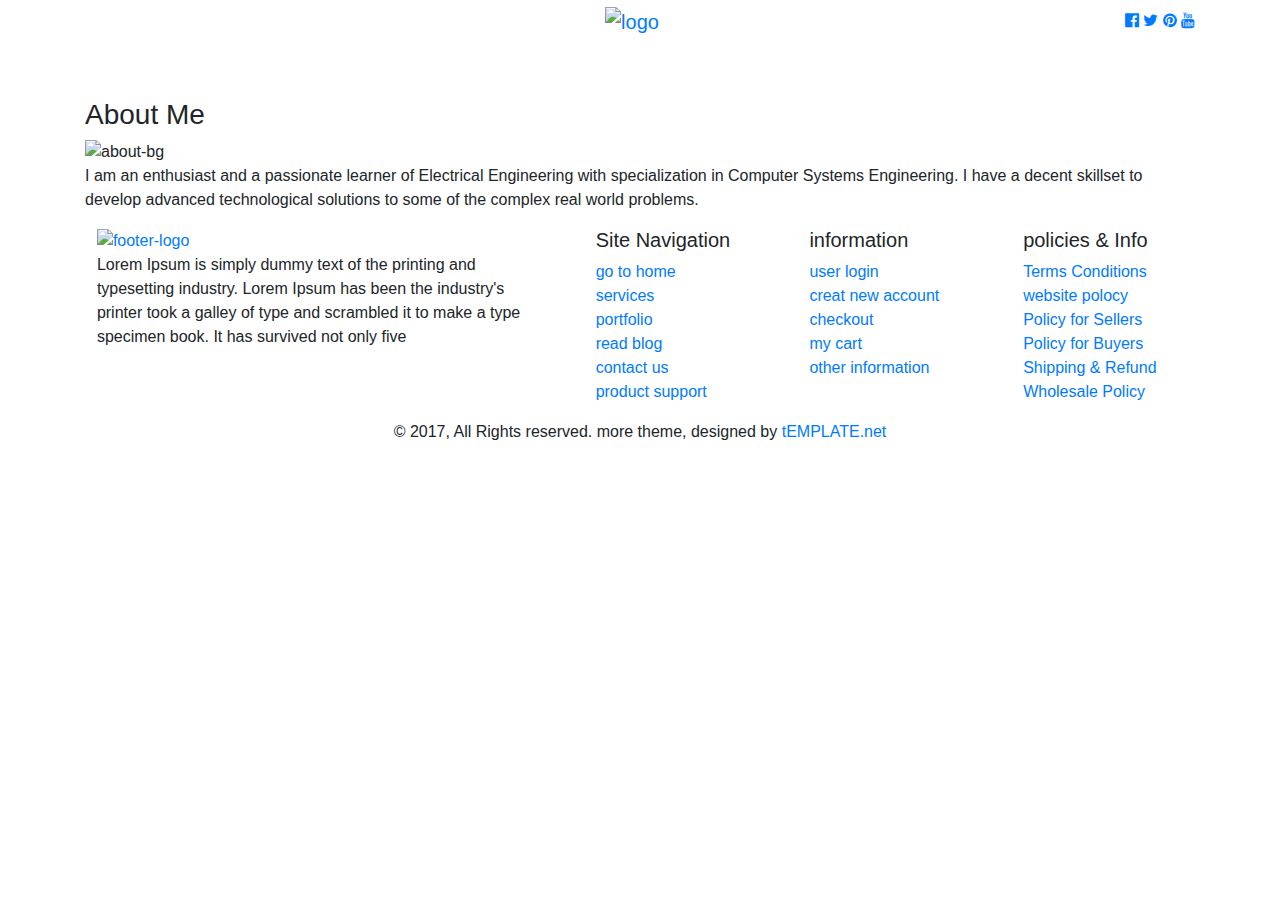
==== about.html @ 0aa053f4 "Signed-off-by: aitesam961 <67455292+aitesam961@users.noreply.github.com>" ====
<!doctype html>
<html lang="en">

<head>
    <!-- Required meta tags -->
    <meta charset="utf-8">
    <meta name="viewport" content="width=device-width, initial-scale=1, shrink-to-fit=no">

    <!-- Bootstrap CSS -->
    <link rel="stylesheet" href="https://maxcdn.bootstrapcdn.com/bootstrap/4.0.0/css/bootstrap.min.css" integrity="sha384-Gn5384xqQ1aoWXA+058RXPxPg6fy4IWvTNh0E263XmFcJlSAwiGgFAW/dAiS6JXm" crossorigin="anonymous">
    <link href="https://cdnjs.cloudflare.com/ajax/libs/font-awesome/4.7.0/css/font-awesome.css" rel="stylesheet">
    <link href="https://fonts.googleapis.com/css?family=Montserrat:100,200,300,400,500,600,700,800" rel="stylesheet">
    <link rel="stylesheet" href="css/animate.css">
    <link rel="stylesheet" href="css/main.css">

    <title>more</title>
    <style>
    .jumbotron {width: 100%;height: 250px;}
        .jumbotron h2 {padding-bottom: 0;}
    </style>
</head>

<body>
    <header class="header bg">
        <div class="container text-white">
            <div class="row">
                <div class="col-sm-4 align-self-center text-left">
                    <h6>Estd 1905</h6>
                </div>
                <div class="col-sm-4 col-12 align-self-center box-1 text-center">
                    <a class="navbar-brand" href="index.html"><img src="images/header-logo.png" alt="logo"></a>
                </div>
                <div class="col-sm-4 align-self-center text-right">
                    <div class="social-icons">
                        <a href="#"><i class="fa fa-facebook-official" aria-hidden="true"></i></a>
                        <a href="#"><i class="fa fa-twitter" aria-hidden="true"></i></a>
                        <a href="#"><i class="fa fa-pinterest" aria-hidden="true"></i></a>
                        <a href="#"><i class="fa fa-youtube" aria-hidden="true"></i></a>
                    </div>
                </div>
            </div>
            <!--/row-->
        </div>
        <!--container-->
    </header>
    <span class="position-absolute trigger"><!-- hidden trigger to apply 'stuck' styles --></span>
    <nav class="navbar navbar-expand-sm sticky-top navbar-dark">
        <div class="container">
            <button class="navbar-toggler navbar-toggler-right" type="button" data-toggle="collapse" data-target="#navbar1">
            <span class="navbar-toggler-icon"></span>
        </button>
        <div class="collapse navbar-collapse" id="navbar1">
            <ul class="navbar-nav">
                <li class="nav-item active">
                    <a class="nav-link active" href="index.html">Home</a>
                </li>
                <li class="nav-item">
                    <a class="nav-link" href="portfolio.html">Portfolio</a>
                </li>
                <li class="nav-item">
                    <a class="nav-link" href="projects.html">Projects</a>
                </li>
                <li class="nav-item">
                    <a class="nav-link" href="services.html">Services</a>
                </li>
                <li class="nav-item">
                    <a class="nav-link" href="blog.html">blog</a>
                </li>
                <li class="nav-item">
                    <a class="nav-link" href="contact.html">Contact</a>
                </li>
                <li class="nav-item">
                    <a class="nav-link" href="about.html">About Me</a>
                </li>
            </ul>
        </div>
        </div>
        <!--container end-->
    </nav>
    <!-- 
    <section class="section-1">
        <div class="jumbotron d-flex align-items-center">
            <div class="gradient"></div>
            <div class="container-fluid content">
                <h1 data-aos="fade-right" data-aos-delay="300">About Me</h1>
                <h2 data-aos="fade-left" data-aos-delay="300">the multipurpose psd wordrpess theme</h2>
            </div>
            
        </div>
    </section>
    --->
    
    
    <!-- About Section Start -->
    <div id="about-us">
        <div class="container">
           <h3>About Me</h3>
            <div class="row" style="margin-right: 0; margin-left: 0;" data-aos="fade-up" data-aos-delay="300">
                <div>
                 <img src="images/about.jpg" alt="about-bg" class="thumbnail image">
                  <p>I am an enthusiast and a passionate learner of Electrical Engineering with specialization in Computer Systems Engineering. 
                      I have a decent skillset to develop advanced technological solutions to some of
                      the complex real world problems.
                   </p>
                </div>
             </div>
        </div>
    </div>
    <!-- About Section End -->
   
    <section class="section-7">
        <!-- Footer -->
        <footer class="page-footer font-small stylish-color-dark">

            <!-- Footer Links -->
            <div class="container text-center text-md-left">

                <!-- Grid row -->
                <div class="row">

                    <!-- Grid column -->
                    <div class="col-lg-5 col-sm-12 mx-auto box-1">

                        <!-- Content -->
                        <a href="index.html"><img src="images/footer-logo.png" alt="footer-logo"></a>
                        <p>Lorem Ipsum is simply dummy text of the printing and typesetting industry. Lorem Ipsum has been the industry's printer took a galley of type and scrambled it to make a type specimen book. It has survived not only five</p>

                    </div>
                    <!-- Grid column -->

                    <hr class="clearfix w-100 d-md-none">

                    <!-- Grid column -->
                    <div class="col-lg-2 col-sm-4 box-2 mx-auto">

                        <!-- Links -->
                        <h5>Site Navigation</h5>

                        <ul class="list-unstyled">
                            <li>
                                <a href="index.html">go to home</a>
                            </li>
                            <li>
                                <a href="services.html">services</a>
                            </li>
                            <li>
                                <a href="portfolio.html">portfolio</a>
                            </li>
                            <li>
                                <a href="blog.html">read blog</a>
                            </li>
                            <li>
                                <a href="contact.html">contact us</a>
                            </li>
                            <li>
                                <a href="contact.html">product support</a>
                            </li>
                        </ul>

                    </div>
                    <!-- Grid column -->

                    <hr class="clearfix w-100 d-md-none">

                    <!-- Grid column -->
                    <div class="col-lg-2 col-sm-4 box-3 mx-auto">

                        <!-- Links -->
                        <h5>information</h5>

                        <ul class="list-unstyled">
                            <li>
                                <a href="#!">user login</a>
                            </li>
                            <li>
                                <a href="#!">creat new account</a>
                            </li>
                            <li>
                                <a href="#!">checkout</a>
                            </li>
                            <li>
                                <a href="#!">my cart</a>
                            </li>
                            <li>
                                <a href="#!">other information</a>
                            </li>
                        </ul>

                    </div>
                    <!-- Grid column -->

                    <hr class="clearfix w-100 d-md-none">

                    <!-- Grid column -->
                    <div class="col-lg-2 col-sm-4 box-4 mx-auto">

                        <!-- Links -->
                        <h5>policies & Info</h5>

                        <ul class="list-unstyled">
                            <li>
                                <a href="#!">Terms Conditions </a>
                            </li>
                            <li>
                                <a href="#!">website polocy</a>
                            </li>
                            <li>
                                <a href="#!">Policy for Sellers </a>
                            </li>
                            <li>
                                <a href="#!">Policy for Buyers</a>
                            </li>
                            <li>
                                <a href="#!">Shipping & Refund </a>
                            </li>
                            <li>
                                <a href="#!">Wholesale Policy</a>
                            </li>
                        </ul>

                    </div>
                    <!-- Grid column -->

                </div>
                <!-- Grid row -->

            </div>
            <!-- Footer Links -->

            <!-- Copyright -->
            <div class="footer-copyright text-center">
                <div class="gradient"></div>
                <p>© 2017, All Rights reserved. more theme, designed by<a href="https://www.template.net/editable/websites/html5"> tEMPLATE.net</a></p>
            </div>
            <!-- Copyright -->

        </footer>
        <!-- Footer -->
    </section>

    <!-- Optional JavaScript -->
    <!-- jQuery first, then Popper.js, then Bootstrap JS -->
    <script src="https://code.jquery.com/jquery-3.2.1.slim.min.js" integrity="sha384-KJ3o2DKtIkvYIK3UENzmM7KCkRr/rE9/Qpg6aAZGJwFDMVNA/GpGFF93hXpG5KkN" crossorigin="anonymous"></script>
    <script src="https://cdnjs.cloudflare.com/ajax/libs/popper.js/1.12.9/umd/popper.min.js" integrity="sha384-ApNbgh9B+Y1QKtv3Rn7W3mgPxhU9K/ScQsAP7hUibX39j7fakFPskvXusvfa0b4Q" crossorigin="anonymous"></script>
    <script src="https://maxcdn.bootstrapcdn.com/bootstrap/4.0.0/js/bootstrap.min.js" integrity="sha384-JZR6Spejh4U02d8jOt6vLEHfe/JQGiRRSQQxSfFWpi1MquVdAyjUar5+76PVCmYl" crossorigin="anonymous"></script>
    <script src="js/animate.js"></script>
    <script src="js/custom.js"></script>
</body>

</html>
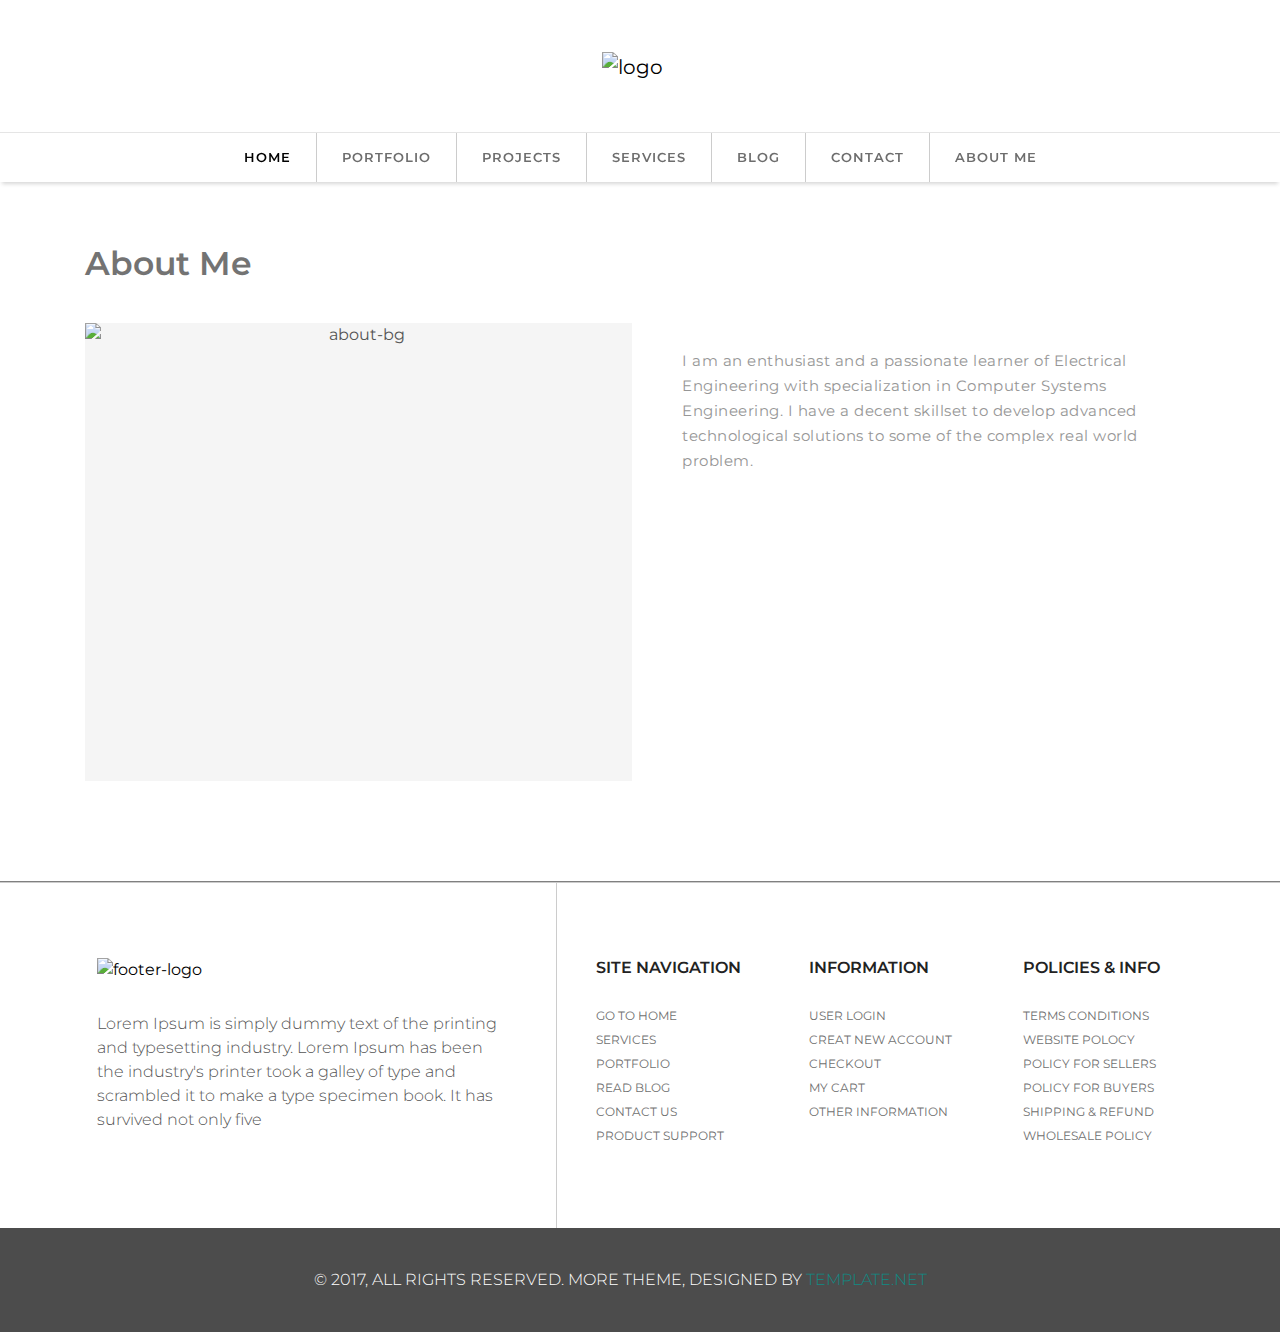
==== commit 1d6a7480: "Signed-off-by: aitesam961 <67455292+aitesam961@users.noreply.github.com>" ====
--- a/about.html
+++ b/about.html
@@ -13,7 +13,7 @@
     <link rel="stylesheet" href="css/animate.css">
     <link rel="stylesheet" href="css/main.css">
 
-    <title>more</title>
+    <title>About Me</title>
     <style>
     .jumbotron {width: 100%;height: 250px;}
         .jumbotron h2 {padding-bottom: 0;}
@@ -25,18 +25,10 @@
         <div class="container text-white">
             <div class="row">
                 <div class="col-sm-4 align-self-center text-left">
-                    <h6>Estd 1905</h6>
+                    <h6></h6>
                 </div>
                 <div class="col-sm-4 col-12 align-self-center box-1 text-center">
-                    <a class="navbar-brand" href="index.html"><img src="images/header-logo.png" alt="logo"></a>
-                </div>
-                <div class="col-sm-4 align-self-center text-right">
-                    <div class="social-icons">
-                        <a href="#"><i class="fa fa-facebook-official" aria-hidden="true"></i></a>
-                        <a href="#"><i class="fa fa-twitter" aria-hidden="true"></i></a>
-                        <a href="#"><i class="fa fa-pinterest" aria-hidden="true"></i></a>
-                        <a href="#"><i class="fa fa-youtube" aria-hidden="true"></i></a>
-                    </div>
+                    <a class="navbar-brand" href="index.html"><img src="images/aitesam_logo2.png" alt="logo" width="auto" height="70" ></a>
                 </div>
             </div>
             <!--/row-->
@@ -96,11 +88,12 @@
         <div class="container">
            <h3>About Me</h3>
             <div class="row" style="margin-right: 0; margin-left: 0;" data-aos="fade-up" data-aos-delay="300">
-                <div>
-                 <img src="images/about.jpg" alt="about-bg" class="thumbnail image">
-                  <p>I am an enthusiast and a passionate learner of Electrical Engineering with specialization in Computer Systems Engineering. 
+                <div >
+                 <img src="images/aitesam_image.jpg" alt="about-bg" class="thumbnail image">
+                  <p>   <br>I am an enthusiast and a passionate learner of Electrical Engineering with specialization in Computer Systems Engineering. 
                       I have a decent skillset to develop advanced technological solutions to some of
-                      the complex real world problems.
+                      the complex real world problem.
+                      
                    </p>
                 </div>
              </div>
--- a/css/main.css
+++ b/css/main.css
@@ -0,0 +1,2724 @@
+html {
+    background: #e6e9e9;
+    background-image: linear-gradient(270deg, rgb(230, 233, 233) 0%, rgb(216, 221, 221) 100%);
+    -webkit-font-smoothing: antialiased;
+}
+
+body {
+    background: #fff;
+    box-shadow: 0 0 2px rgba(0, 0, 0, 0.06);
+    color: #545454;
+    font-family: 'Montserrat', sans-serif;
+    font-size: 16px;
+    line-height: 1.5;
+    margin:auto;
+}
+
+h1,
+h2,
+h3,
+h4,
+h5,
+h6 {
+    color: #222;
+    font-weight: 600;
+    line-height: 1.3;
+}
+
+a {
+    color: #000;
+}
+
+a:hover {
+    color: #000;
+    text-decoration: none;
+}
+
+b,
+strong {
+    font-weight: 600;
+}
+
+samp {
+    display: none;
+}
+
+ul > li {
+    list-style: none;
+}
+
+.btn-primary:focus {
+    box-shadow: none;
+}
+
+.btn-primary:not(:disabled):not(.disabled):active:focus {
+    box-shadow: none;
+}
+
+/*======
+    Nav-bar
+    ======*/
+
+header {
+    padding: 45px 0;
+    color: #000000;
+    background-color: #ffffff;
+}
+
+header h6 {
+    font-size: 14px;
+    letter-spacing: 4px;
+}
+
+.btn-success:not(:disabled):not(.disabled):active:focus,
+.btn-success.focus,
+.btn-success:focus {
+    box-shadow: none;
+}
+
+nav {
+    background-color: #ffffff !important;
+    border-top: 1px solid #e5e5e5;
+    -webkit-box-shadow: 0 4px 4px -2px rgba(0, 0, 0, 0.1607843137254902);
+    -moz-box-shadow: 0 4px 4px -2px rgba(0, 0, 0, 0.1607843137254902);
+    box-shadow: 0 4px 4px -2px rgba(0, 0, 0, 0.1607843137254902);
+}
+
+header .fa {
+    font-size: 20px;
+    margin-left: 15px;
+}
+
+.navbar-dark .navbar-nav .nav-link:hover,
+
+.navbar-dark .navbar-nav .active > .nav-link {
+    font-weight: 600;
+    color: rgb(0, 0, 0);
+}
+
+.navbar-dark .navbar-nav .nav-link {
+    color: #6d6d6d;
+    font-size: 13px;
+    font-weight: 600;
+    text-transform: uppercase;
+    letter-spacing: 1px;
+    padding: 15px 25px;
+}
+
+.navbar-nav {
+    justify-content: center;
+    width: 100%;
+}
+
+.navbar {
+    padding: 0;
+}
+
+.navbar-nav .nav-item {
+    border-right: 1px solid #ccc;
+}
+
+.navbar-nav .nav-item:last-child {
+    border-right: 0;
+}
+
+.fa-facebook-official {color: #4867aa;}
+.fa-twitter {color: #1da1f2;}
+.fa-pinterest {color: #bd081b;}
+.fa-youtube {color: #f00;}
+
+.sticky-top {
+    transition: all 0.25s ease-in;
+}
+
+/* style for when sitcky is applied */
+
+.stuck .sticky-top {
+    background-color: #ffffff !important;
+}
+
+.jumbotron {
+    width: 100%;
+    height: 772px;
+    position: relative;
+    background-image: url(../images/Back1.jpg);
+    background-repeat: no-repeat;
+    background-position: top;
+    background-size: cover;
+}
+
+.jumbotron h1,
+.jumbotron h2,
+.jumbotron h4 {
+    color: #ffffff;
+    text-transform: normal;
+}
+
+.jumbotron h4 {
+    font-size: 16px;
+    background: #000;
+    display: inline;
+    letter-spacing: 5px;
+    padding: 15px 40px;
+}
+
+.jumbotron a {
+    margin-top: 60px;
+}
+
+.jumbotron .btn-success,
+.jumbotron .btn-success:not(:disabled):not(.disabled):active {
+    color: #000;
+    font-size: 18px;
+    font-weight: 600;
+    border-radius: 100px;
+    padding: 8px 35px;
+    background-color: #0c8f8f;
+    border-color: #0c8f8f;
+    border: 2px solid #0c8f8f;
+}
+
+.jumbotron .btn-success:hover {
+    color: #fff;
+    background-color: transparent;
+    border: 2px solid #0c8f8f;
+}
+
+.jumbotron h2 {
+    font-size: 35px;
+    margin-top: 0;
+    font-weight: 500;
+    padding-bottom: 30px;
+}
+
+.jumbotron h1 {
+    font-size: 51px;
+    font-weight: 700;
+    text-transform: uppercase;
+}
+
+.content {
+    position: relative;
+    text-align: center;
+}
+
+.gradient {
+    position: absolute;
+    width: 100%;
+    height: 100%;
+    top: 0;
+    left: 0;
+    background: -moz-linear-gradient(-45deg, rgba(0, 0, 0, 0.7) 0%, rgba(0, 0, 0, 0.7) 100%);
+    background: -webkit-linear-gradient(-45deg, rgba(0, 0, 0, 0.7) 0%, rgba(0, 0, 0, 0.7) 100%);
+    background: linear-gradient(135deg, rgba(0, 0, 0, 0.7) 0%, rgba(0, 0, 0, 0.7) 100%);
+    filter: progid:DXImageTransform.Microsoft.gradient( startColorstr='#b3000000', endColorstr='#b3000000', GradientType=1);
+}
+
+.thumbnail {
+    background-color: whitesmoke;
+    height: 320px;
+    border: none;
+    border-radius: 0px;
+    text-align: center;
+}
+
+
+
+/*=============================
+     section-2 Styles
+=============================*/
+
+.section-2 {
+    width: 100%;
+    height: auto;
+}
+
+.section-2 {
+    padding-top: 70px;
+    padding-bottom: 100px;
+}
+
+.section-2 .fa {
+    color: #c2c2c2;
+    font-size: 30px;
+    text-align: center;
+}
+
+.section-2 h3 {
+    font-size: 34px;
+    text-transform: uppercase;
+    margin-top: -10px;
+    font-weight: 600;
+}
+
+.section-2 p {
+    font-size: 16px;
+    font-weight: 300;
+}
+
+.section-2 .box-1,
+.section-2 .box-2,
+.section-2 .box-3 {
+    padding-left: 30px;
+    padding-right: 30px;
+}
+
+.section-2 p a {
+    position: absolute;
+    bottom: -46px;
+    right: -38px;
+}
+
+.section-2 .box {
+    box-shadow: 0 0 25px rgba(0, 0, 0, .15) !important;
+    padding: 30px 20px;
+}
+
+/*=============================
+     section-3 Styles
+=============================*/
+
+.section-3 {
+    width: 100%;
+    height: auto;
+    padding-bottom: 100px;
+    border-bottom: 1px solid #e5e5e5;
+}
+
+.section-3 h2 {
+    color: #737373;
+    font-size: 38px;
+    line-height: 60px;
+    margin-top: -13px;
+    padding-bottom: 10px;
+}
+
+.section-3 h2 span {
+    display: block;
+}
+
+.section-3 figure {
+    margin: 0;
+}
+
+.section-3 figure .out-sideimg {
+    width: 100%;
+    height: 670px;
+    object-fit: cover;
+}
+
+.section-3 figure .inner-img {
+    width: 380px;
+    height: 380px;
+    object-fit: cover;
+    position: absolute;
+    bottom: 0;
+    left: -60px;
+}
+
+.section-3 ul {
+    padding: 0;
+}
+
+.section-3 ul > li {
+    padding: 20px 0;
+    border-bottom: 1px solid #cccccc;
+}
+
+.section-3 ul > li a {
+    color: #525252;
+}
+
+.section-3 ul > li a:hover {
+    color: #0c8f8f;
+}
+
+.section-3 ul > li {
+    font-size: 24px;
+    font-weight: 300;
+}
+
+.section-3 ul .fa {
+    font-size: 25px;
+    margin-right: 15px;
+}
+
+/*=============================
+     section-4 Styles
+=============================*/
+
+.section-4 {
+    width: 100%;
+    height: auto;
+    padding-top: 75px;
+    padding-bottom: 100px;
+    border-bottom: 1px solid #e5e5e5;
+}
+
+.section-4 h3 {
+    color: #737373;
+    font-size: 38px;
+    line-height: 60px;
+    padding-bottom: 40px;
+    margin-top: -13px;
+}
+
+.section-4 .box-1 h2 {
+    color: #000;
+    font-size: 28px;
+    font-weight: 400;
+    padding-bottom: 10px;
+}
+
+.section-4 h3 span {
+    display: block;
+}
+
+.section-4 .heading .btn-success {
+    color: #fff;
+    padding: 12px 35px;
+    letter-spacing: 1px;
+    border-radius: 0;
+    background-color: #0c8f8f;
+    border-color: #0c8f8f;
+    text-transform: uppercase;
+}
+
+.section-4 .btn-success {
+    color: #fff;
+    font-size: 18px;
+    padding: 5px 20px;
+    background-color: #0c8f8f;
+    border-color: #0c8f8f;
+    border-radius: 100px;
+}
+
+.section-4 .btn-success:hover,
+.btn-success:not(:disabled):not(.disabled):active {
+    background-color: #000;
+    border-color: #000;
+}
+
+.section-4 .heading .btn-success:hover {
+    color: #fff;
+    background-color: black;
+    border: 1px solid #000;
+}
+
+.section-4 figure figcaption p {
+    font-size: 16px;
+    color: black;
+    font-weight: 300;
+    line-height: 27px;
+}
+
+.section-4 .box-1 img {
+    width: 100%;
+    height: 580px;
+    object-fit: cover;
+    margin-bottom: 20px;
+}
+
+.section-4 .box-2 img,
+.section-4 .box-6 img,
+.section-4 .box-4 img {
+    width: 100%;
+    height: 258px;
+    object-fit: cover;
+    padding-left: 30px;
+}
+
+.section-4 .box-2 figure,
+.section-4 .box-4 figure,
+.section-4 .box-6 figure {
+    margin: 0 0 55px;
+}
+
+.section-4 h4 {
+    font-size: 24px;
+    font-weight: 400;
+    padding-bottom: 10px;
+}
+
+.section-4 h5 {
+    font-size: 16px;
+    font-weight: 300;
+    padding-bottom: 30px;
+    padding-right: 40px;
+    line-height: 25px;
+}
+
+/*=============================
+     Section-5 Styles
+=============================*/
+
+.section-5 {
+    width: 100%;
+    height: auto;
+    padding-top: 75px;
+}
+
+.section-5 h3 {
+    color: #737373;
+    font-size: 38px;
+    line-height: 60px;
+    padding-bottom: 40px;
+    margin-top: -13px;
+}
+
+.section-5 h5 {
+    font-size: 16px;
+    font-weight: 400;
+}
+
+.section-5 h3 span {
+    display: block;
+}
+
+.section-5 .btn-success {
+    color: #fff;
+    padding: 12px 35px;
+    letter-spacing: 1px;
+    border-radius: 0;
+    background-color: #0c8f8f;
+    border-color: #0c8f8f;
+    text-transform: uppercase;
+}
+
+.section-5 .btn-success:hover {
+    color: #ffffff;
+    background-color: #000;
+    border: 1px solid #000;
+}
+
+.section-5 hr {
+    padding-bottom: 60px;
+}
+
+.section-5 .more-button {
+    text-align: center;
+    padding-top: 75px;
+}
+
+.section-5 .btn-primary {
+    color: #dddddd;
+    background-color: transparent;
+    border-color: #b2b2b2;
+    border: 2px solid #b2b2b2;
+    font-weight: 700;
+    font-size: 14px;
+    border-radius: 100px;
+    padding: 14px 30px;
+    text-transform: uppercase;
+    margin: 10px;
+}
+
+.section-5 .btn-primary:hover {
+    color: #ffffff;
+    background: #000000;
+    border: 2px solid #000000;
+}
+
+.section-5 .btn-primary:not(:disabled):not(.disabled):active {
+    color: #fff;
+    background-color: #000000;
+    border-color: #000000;
+}
+
+.section-5 .box {
+    position: relative;
+    padding: 0;
+}
+
+.section-5 .img-fluid {
+    display: block;
+    width: 100%;
+    object-fit: cover;
+    height: 400px;
+}
+
+.section-5 .box:hover .overlay {
+    opacity: 1;
+}
+
+.section-5 .text span {
+    display: block;
+}
+
+.section-5 .overlay {
+    position: absolute;
+    top: 0;
+    bottom: 0;
+    left: 0;
+    right: 0;
+    height: 100%;
+    width: 100%;
+    opacity: 0;
+    transition: .5s ease;
+    background: -moz-linear-gradient(-45deg, rgba(0, 0, 0, 0.7) 0%, rgba(0, 0, 0, 0.7) 100%);
+    background: -webkit-linear-gradient(-45deg, rgba(0, 0, 0, 0.7) 0%, rgba(0, 0, 0, 0.7) 100%);
+    background: linear-gradient(135deg, rgba(0, 0, 0, 0.7) 0%, rgba(0, 0, 0, 0.7) 100%);
+    filter: progid:DXImageTransform.Microsoft.gradient( startColorstr='#b3000000', endColorstr='#b3000000', GradientType=1);
+    display: flex;
+    align-items: center;
+    justify-content: center;
+}
+
+.section-5 .overlay img {
+    width: 20%;
+    right: 0;
+    bottom: 0;
+    background: #000;
+    position: absolute;
+}
+
+.section-5 .text {
+    color: white;
+    font-size: 16px;
+    font-weight: 400;
+    letter-spacing: 0.5px;
+    position: absolute;
+    bottom: 8%;
+    left: 10%;
+}
+
+.section-5 h4 {
+    font-size: 18px;
+    color: #ffffff;
+    font-weight: 500;
+    line-height: 28px;
+    text-align: center;
+    text-transform: uppercase;
+}
+
+.section-5 h4 span {
+    display: block;
+}
+
+.section-5 .other1 .overlay img {
+    width: 15%;
+}
+
+.section-5 .modal {
+    z-index: 99999;
+}
+
+.section-5 .modal-backdrop.show {
+    opacity: .8;
+}
+
+.section-5 .modal-backdrop {
+    z-index: 9999;
+}
+
+/*==============================
+      Section-6 Styles
+==============================*/
+
+.section-6 {
+    width: 100%;
+    height: auto;
+    color: #000;
+    padding: 100px 0;
+}
+
+.section-6 .main {
+    border: 1px solid #c4c4c4;
+    padding: 60px 0;
+}
+
+.section-6 form {
+    float: left;
+}
+
+.section-6 .heading h3 {
+    color: #4c4c4c;
+    font-size: 38px;
+    font-weight: 500;
+    line-height: 67px;
+    padding-right: 18px;
+    text-align: right;
+}
+
+.section-6 .form-control {
+    margin-bottom: 19px;
+    font-size: 14px;
+    border-radius: 0;
+    font-style: italic;
+    padding: 10px 10px;
+}
+
+.section-6 .input-group {
+    padding: 7px 0;
+}
+
+.section-6 .btn-info {
+    width: 170px;
+    height: 56px;
+    text-align: center;
+    text-transform: uppercase;
+    letter-spacing: 0.5px;
+    color: #fff;
+    font-size: 19px;
+    border-radius: 0;
+    font-weight: 500;
+    border: none;
+    background: #000;
+}
+
+.section-6 .btn-info:not(:disabled):not(.disabled):active,
+.section-3 .btn-info:hover {
+    color: #000;
+    background-color: transparent;
+    border: 1px solid #000;
+}
+
+.section-6 .btn-info:hover {
+    color: #ffffff;
+    background-color: #0c8f8f;
+    border: 1px solid #0c8f8f;
+}
+
+.section-6 input {
+    font-size: 12px;
+    width: 290px;
+    height: 56px;
+    padding: 0 18px;
+    border: none;
+    color: #000;
+    background: #fff;
+    border: 1px solid #d2d2d2;
+}
+
+.btn-info:focus,
+.btn-info:not(:disabled):not(.disabled):active:focus {
+    box-shadow: none;
+}
+
+.section-6 textarea {
+    resize: none;
+}
+
+.section-6 ::-webkit-input-placeholder {
+    /* Chrome/Opera/Safari */
+    color: #cacaca;
+    font-weight: 300;
+    font-size: 13px;
+    text-transform: uppercase;
+    font-style: italic;
+    font-family: 'Montserrat', sans-serif;
+}
+
+.section-6 ::-moz-placeholder {
+    /* Firefox 19+ */
+    color: #cacaca;
+    font-weight: 300;
+    font-size: 13px;
+    text-transform: uppercase;
+    font-style: italic;
+    font-family: 'Montserrat', sans-serif;
+}
+
+.section-6 :-ms-input-placeholder {
+    /* IE 10+ */
+    color: #cacaca;
+    font-weight: 300;
+    font-size: 13px;
+    text-transform: uppercase;
+    font-style: italic;
+    font-family: 'Montserrat', sans-serif;
+}
+
+.section-6 ::placeholder {
+    color: #cacaca;
+    font-weight: 300;
+    font-size: 13px;
+    text-transform: uppercase;
+    font-style: italic;
+    font-family: 'Montserrat', sans-serif;
+}
+
+/*==============================
+      //footer Styles //
+==============================*/
+
+.page-footer {
+    border-top: 1px solid #cccccc;
+}
+
+.page-footer .box-1 {
+    border-right: 1px solid #cccccc;
+    padding-top: 75px;
+    padding-bottom: 80px;
+}
+
+.page-footer .box-2,
+.page-footer .box-3,
+.page-footer .box-4 {
+    padding-top: 75px;
+}
+
+.footer-copyright {
+    position: relative;
+    background-image: url("../images/footer-bg.jpg");
+    background-repeat: no-repeat;
+    background-position: top;
+    background-size: cover;
+}
+
+.footer-copyright p {
+    font-size: 16px;
+    font-weight: 300;
+    color: #ffffff;
+    position: relative;
+    text-transform: uppercase;
+    padding: 40px 0;
+    margin-bottom: 0;
+}
+
+.footer-copyright p a {
+    color: #108a84;
+}
+
+.page-footer img {
+    margin-bottom: 30px;
+}
+
+.page-footer h5 {
+    font-size: 16px;
+    font-weight: 600;
+    text-transform: uppercase;
+    margin-bottom: 1.5rem !important;
+}
+
+.page-footer p {
+    font-size: 16px;
+    font-weight: 300;
+    padding-right: 40px;
+}
+
+.page-footer ul > li a {
+    color: #707070;
+    font-size: 12px;
+    font-weight: 400;
+    text-transform: uppercase;
+}
+
+.page-footer ul > li a:hover {
+    color: #108a84;
+}
+
+/*===============================
+           About-Page
+===============================*/
+
+#about-us {
+    border-bottom: 1px solid gray;
+    padding-top: 60px;
+    padding-bottom: 60px;
+    background-color: #fff;
+}
+
+#about-us h3 {
+    color: #737373;
+    font-size: 33px;
+    padding-bottom: 30px;
+    text-transform: capitalize;
+    font-weight: 600;
+}
+
+#about-us p {
+    margin: 0;
+    color: #8d8d8d;
+    font-size: 16px;
+    line-height: 25px;
+    letter-spacing: 0.5px;
+    text-align: left;
+    font-weight: 400;
+    margin-bottom: 200px;
+}
+
+#about-us .image {
+    float: left;
+    width: 478px;
+    height: 394px;
+    shape-margin: 20px;
+    margin-right: 50px;
+    margin-bottom: 52px;
+}
+
+#about-us .thumbnail {
+    padding: 0;
+    border: none;
+    border-radius: 0;
+    object-fit: cover;
+}
+
+#about-us p {
+    margin: 0;
+    color: #969696;
+    font-size: 15px;
+    line-height: 25px;
+    letter-spacing: 0.5px;
+    text-align: left;
+    font-weight: 400;
+    margin-bottom: 200px;
+}
+
+#about-us .image {
+    float: left;
+    width: 547px;
+    height: 458px;
+    shape-margin: 20px;
+    margin-right: 50px;
+    margin-bottom: 40px;
+}
+
+#about-us .thumbnail {
+    padding: 0;
+    border: none;
+    border-radius: 0;
+    object-fit: cover;
+}
+
+/*=============================
+        Contact-Page
+=============================*/
+
+#contact {
+    padding-top: 0;
+    padding-bottom: 200px;
+    text-align: left;
+    border-bottom: 1px solid #b2b2b2;
+}
+
+#contact h3 {
+    color: #737373;
+    font-size: 33px;
+    padding-bottom: 15px;
+    text-transform: capitalize;
+    font-weight: 600;
+}
+
+.py-5 {
+    width: 755px;
+}
+
+#contact input {
+    height: 58px;
+}
+
+#contact p {
+    font-size: 16px;
+    text-align: left;
+    line-height: 36px;
+    color: rgba(0, 0, 1, 0.54);
+}
+
+#contact .text-left {
+    padding-bottom: 10px;
+}
+
+#contact select {
+    width: 100%;
+    height: 52px;
+    color: #d3d0d0;
+    font-size: 12px;
+    padding: 0 8px;
+    cursor: pointer;
+    margin-bottom: 10px;
+}
+
+#contact .btn-primary {
+    color: #fff;
+    font-size: 14px;
+    padding: 15px 50px;
+    font-weight: 600;
+    background-color: #000000;
+    border-color: #000000;
+    border-radius: 0;
+    text-transform: uppercase;
+}
+
+#contact .btn-primary:hover {
+    background-color: #0c8f8f;
+    border-color: #0c8f8f;
+}
+
+#contact .form-group {
+    padding: 0;
+    margin-bottom: 0;
+}
+
+#contact .form-control {
+    border-radius: 0;
+    margin-bottom: 25px;
+    border: 1px solid #909090;
+}
+
+#contact input {
+    height: 63px;
+    border-radius: 0;
+    margin-bottom: 16px;
+    border: 1px solid #acacac;
+}
+
+textarea.form-control {
+    height: auto;
+    margin-bottom: 15px;
+    padding: 20px 13px;
+}
+
+#contact ::-webkit-input-placeholder {
+    /* Chrome/Opera/Safari */
+    color: #c2c2c2;
+    font-style: italic;
+    font-size: 13px;
+    font-weight: 200;
+}
+
+#contact ::-moz-placeholder {
+    /* Firefox 19+ */
+    color: #c2c2c2;
+    font-style: italic;
+    font-weight: 200;
+    font-size: 13px;
+}
+
+#contact ::-ms-input-placeholder {
+    /* IE 10+ */
+    color: #c2c2c2;
+    font-style: italic;
+    font-weight: 200;
+    font-size: 13px;
+}
+
+#contact ::-moz-placeholder {
+    /* Firefox 18- */
+    color: #c2c2c2;
+    font-weight: 200;
+    font-style: italic;
+    font-size: 13px;
+}
+
+#contact form {
+    text-align: center;
+}
+
+#contact .form-control:focus {
+    background-color: transparent;
+    border-color: #acacac;
+    box-shadow: none;
+}
+
+/*=============================
+     Portfolio Styles
+=============================*/
+
+.portfolio {
+    width: 100%;
+    height: auto;
+    padding-top: 30px;
+    padding-bottom: 100px;
+}
+
+.portfolio h3 {
+    color: #737373;
+    font-size: 33px;
+    padding-bottom: 40px;
+    text-transform: capitalize;
+    font-weight: 600;
+}
+
+.portfolio .btn-success {
+    color: #fff;
+    padding: 12px 35px;
+    letter-spacing: 1px;
+    border-radius: 0;
+    background-color: #0c8f8f;
+    border-color: #0c8f8f;
+    text-transform: uppercase;
+}
+
+.portfolio .btn-success:hover {
+    color: #000;
+    background-color: transparent;
+    border: 1px solid #000;
+}
+
+.portfolio hr {
+    padding-bottom: 60px;
+}
+
+.portfolio .more-button {
+    text-align: center;
+    padding-top: 75px;
+}
+
+.portfolio .btn-primary {
+    color: #dddddd;
+    background-color: transparent;
+    border-color: #b2b2b2;
+    border: 2px solid #b2b2b2;
+    font-weight: 700;
+    font-size: 14px;
+    border-radius: 100px;
+    padding: 14px 30px;
+    text-transform: uppercase;
+    margin: 10px;
+}
+
+.portfolio .btn-primary:hover {
+    color: #ffffff;
+    background: #000000;
+    border: 2px solid #000000;
+}
+
+.portfolio .btn-primary:not(:disabled):not(.disabled):active {
+    color: #fff;
+    background-color: #000000;
+    border-color: #000000;
+}
+
+.portfolio .box {
+    position: relative;
+    padding: 0;
+}
+
+.portfolio .img-fluid {
+    display: block;
+    width: 100%;
+    object-fit: cover;
+    height: 400px;
+}
+
+.portfolio .box:hover .overlay {
+    opacity: 1;
+}
+
+.portfolio .text span {
+    display: block;
+}
+
+.portfolio .overlay {
+    position: absolute;
+    top: 0;
+    bottom: 0;
+    left: 0;
+    right: 0;
+    height: 100%;
+    width: 100%;
+    opacity: 0;
+    transition: .5s ease;
+    background: -moz-linear-gradient(-45deg, rgba(0, 0, 0, 0.7) 0%, rgba(0, 0, 0, 0.7) 100%);
+    background: -webkit-linear-gradient(-45deg, rgba(0, 0, 0, 0.7) 0%, rgba(0, 0, 0, 0.7) 100%);
+    background: linear-gradient(135deg, rgba(0, 0, 0, 0.7) 0%, rgba(0, 0, 0, 0.7) 100%);
+    filter: progid:DXImageTransform.Microsoft.gradient( startColorstr='#b3000000', endColorstr='#b3000000', GradientType=1);
+    display: flex;
+    align-items: center;
+    justify-content: center;
+}
+
+.portfolio .overlay img {
+    width: 20%;
+    right: 0;
+    bottom: 0;
+    background: #000;
+    position: absolute;
+}
+
+.portfolio .text {
+    color: white;
+    font-size: 16px;
+    font-weight: 400;
+    letter-spacing: 0.5px;
+    position: absolute;
+    bottom: 8%;
+    left: 10%;
+}
+
+.portfolio h4 {
+    font-size: 18px;
+    color: #ffffff;
+    font-weight: 500;
+    line-height: 28px;
+    text-align: center;
+    text-transform: uppercase;
+}
+
+.portfolio h4 span {
+    display: block;
+}
+
+.portfolio .other1 .overlay img {
+    width: 15%;
+}
+
+.portfolio .modal {
+    z-index: 99999;
+}
+
+.portfolio .modal-backdrop.show {
+    opacity: .8;
+}
+
+.portfolio .modal-backdrop {
+    z-index: 9999;
+}
+
+.portfolio button {
+    background-color: transparent;
+    color: #000;
+    font-family: Sans-serif;
+    font-size: 14px;
+    height: 50px;
+    text-transform: uppercase;
+    width: 150px;
+    font-weight: 500;
+    line-height: 35px;
+    text-align: center;
+    border: 0;
+    border-radius: 0;
+    transition: all 0.3s ease 0s;
+    border: 1px solid #c5c5c5;
+}
+
+.portfolio button:hover {
+    background-color: #000;
+}
+
+.portfolio .btn-secondary:focus,
+.btn-secondary:not(:disabled):not(.disabled):active:focus {
+    box-shadow: none;
+}
+
+.btn-secondary:not(:disabled):not(.disabled):active {
+    background-color: #000;
+    border-color: #000;
+}
+
+.portfolio .load-more {
+    text-align: center;
+    padding-top: 50px;
+}
+
+/*=============================
+     Blog Styles
+=============================*/
+
+.blog {
+    width: 100%;
+    height: auto;
+    padding-top: 30px;
+    padding-bottom: 100px;
+    border-bottom: 1px solid #e5e5e5;
+}
+
+.blog h3 {
+    color: #737373;
+    font-size: 33px;
+    padding-bottom: 40px;
+    text-transform: capitalize;
+    font-weight: 600;
+}
+
+.blog hr {
+    padding-bottom: 40px;
+}
+
+.blog .box-1 h2 {
+    color: #000;
+    font-size: 28px;
+    font-weight: 400;
+    padding-bottom: 10px;
+}
+
+.blog figure figcaption p {
+    font-size: 16px;
+    color: black;
+    font-weight: 300;
+    line-height: 27px;
+}
+
+.blog .box-1 img {
+    width: 100%;
+    height: 580px;
+    object-fit: cover;
+    margin-bottom: 20px;
+}
+
+.blog .box-2 img,
+.blog .box-6 img,
+.blog .box-4 img {
+    width: 100%;
+    height: 258px;
+    object-fit: cover;
+    padding-left: 30px;
+}
+
+.blog .box-2 figure,
+.blog .box-4 figure,
+.blog .box-6 figure {
+    margin: 0 0 55px;
+}
+
+.blog h4 {
+    font-size: 24px;
+    font-weight: 400;
+    padding-bottom: 10px;
+}
+
+.blog h5 {
+    font-size: 16px;
+    font-weight: 300;
+    padding-bottom: 30px;
+    padding-right: 40px;
+    line-height: 25px;
+}
+
+.blog .bt {
+    padding-top: 50px;
+}
+
+.blog .bt ul {
+    list-style-type: none;
+    margin: 0;
+    padding: 0;
+    text-align: center;
+}
+
+.blog .bt ul li {
+    background: transparent;
+    border: 1px solid #d4d4d4;
+    display: inline-flex;
+    text-align: center;
+    border-radius: 100px;
+    margin-right: 5px;
+}
+
+.blog .bt .active {
+    background-color: #108a84;
+    border: 1px solid #108a84;
+    color: white;
+    border-radius: 100px;
+}
+
+.blog .btn-success {
+    color: #fff;
+    font-size: 18px;
+    padding: 5px 20px;
+    background-color: #0c8f8f;
+    border-color: #0c8f8f;
+    border-radius: 100px;
+}
+
+.blog .btn-success:hover {
+    color: #ffffff;
+    background-color: #000;
+    border-color: #000;
+}
+
+.blog .bt a:hover {
+    background-color: #0c8f8f;
+    border: 1px solid #0c8f8f;
+    color: white;
+    border-radius: 100px;
+}
+
+.blog .bt ul li a {
+    width: 37px;
+    height: 37px;
+    color: #ffffff;
+    margin: 0 auto;
+    font-size: 16px;
+    background-color: #363636;
+    border-radius: 100px;
+    padding: 7px 0;
+    font-weight: 600;
+    text-decoration: none;
+}
+
+/*==============================
+        Blog_single-page
+==============================*/
+
+/* ==== blog-single ==== */
+
+#blog-single {
+    width: 100%;
+    height: auto;
+    padding-bottom: 100px;
+    border-bottom: 1px solid #b2b2b2;
+}
+
+#blog-single .heading-1 h3 {
+    color: #737373;
+    font-size: 33px;
+    padding-bottom: 40px;
+    text-transform: capitalize;
+    font-weight: 600;
+}
+
+#blog-single .heading {
+    text-align: center;
+}
+
+#blog-single .heading h2 {
+    color: #000;
+    font-size: 40px;
+    line-height: 49px;
+    font-weight: 400;
+    padding-bottom: 30px;
+}
+
+#blog-single .section4 .card-deck {
+    margin-left: -30px;
+    margin-right: -30px;
+}
+
+#blog-single .section4 h2 {
+    font-size: 50px;
+    margin-top: 30px;
+    margin-bottom: 80px;
+    font-weight: 200;
+    color: #2e2c39;
+    text-align: center;
+    text-transform: uppercase;
+}
+
+#blog-single .section4 h2.background {
+    position: relative;
+    z-index: 1;
+}
+
+#blog-single .section4 h2.background:before {
+    border-top: 1px solid #666666;
+    content: "";
+    margin: 0 auto;
+    /* this centers the line to the full width specified */
+    position: absolute;
+    /* positioning must be absolute here, and relative positioning must be applied to the parent */
+    top: 50%;
+    left: 0;
+    right: 0;
+    bottom: 0;
+    width: 100%;
+    z-index: -1;
+}
+
+#blog-single .section4 h2.background span {
+    /* to hide the lines from behind the text, you have to set the background color the same as the container */
+    background: #fff;
+    padding: 0 15px;
+}
+
+#blog-single .box p {
+    margin: 0;
+    color: #636363;
+    font-size: 17px;
+    line-height: 30px;
+    text-align: justify;
+    word-spacing: -1px;
+    margin-top: -7px;
+    padding-bottom: 40px;
+    font-weight: 400;
+    font-family: 'Montserrat', sans-serif;
+}
+
+#blog-single .box a {
+    color: #ed1c24;
+    border-bottom: 1px solid #ed1c24;
+}
+
+.social-buttons .inner-text span:first-child {
+    color: black;
+    font-weight: 600;
+}
+
+.social-buttons .inner-text span:last-child {
+    color: #737373;
+    font-weight: 500;
+    border-bottom: 1px solid gray;
+}
+
+#blog-single h4 {
+    font-size: 28px;
+    font-style: italic;
+    text-align: left;
+    color: #545454;
+    line-height: 47px;
+    font-family: 'Montserrat', sans-serif;
+}
+
+#blog-single .inner-text a {
+    color: #737373;
+    font-weight: 400;
+    font-family: 'Montserrat', sans-serif;
+}
+
+#blog-single .inner-text a:hover,
+#blog-single .inner-text a:focus {
+    text-decoration: none;
+    border-bottom: 1px solid #fc4733;
+    color: #fc4733;
+}
+
+#blog-single .qutation {
+    width: 59%;
+    text-align: center;
+    padding: 73px 0;
+    margin: 0 auto;
+}
+
+.social-buttons {
+    border: 1px solid #c2c2c2;
+    margin-top: 0;
+    margin-bottom: 40px;
+}
+
+.social-buttons h3 {
+    color: #737373;
+    font-size: 17px;
+    font-weight: 200;
+    text-align: left;
+    margin-left: 20px;
+    padding: 47px 20px;
+    font-family: 'Montserrat', sans-serif;
+}
+
+#blog_single .heading {
+    font-size: 45px;
+    padding-top: 60px;
+}
+
+#blog_single .heading h2 {
+    font-size: 33px;
+}
+
+/*-- social buttons --*/
+
+.mbm_social {
+    padding: 0;
+    font-size: 0;
+    float: right;
+    background: #fff;
+    margin: 43px 25px;
+    text-align: center;
+}
+
+.mbm_social li {
+    display: inline-block;
+    margin: 0 16px 0 0;
+}
+
+.mbm_social a {
+    position: relative;
+    display: -webkit-box;
+    display: -webkit-flex;
+    display: -ms-flexbox;
+    display: flex;
+    color: #fff;
+    -webkit-box-align: center;
+    -webkit-align-items: center;
+    -ms-flex-align: center;
+    align-items: center;
+    -webkit-box-pack: center;
+    -webkit-justify-content: center;
+    -ms-flex-pack: center;
+    justify-content: center;
+    margin: 0 px;
+    width: 116px;
+    height: 31px;
+    text-decoration: none;
+    text-shadow: 0 1px 0 rgba(0, 0, 0, 0.2);
+    -webkit-transition: all .15s ease;
+    transition: all .15s ease;
+    z-index: 2;
+    font-family: "Montserrat", sans-serif;
+    text-transform: uppercase;
+    -webkit-backface-visibility: hidden;
+    backface-visibility: hidden;
+    border-radius: 5px;
+}
+
+.mbm_social a:hover {
+    color: #fff;
+}
+
+.mbm_social a:hover .tooltip {
+    display: block;
+    visibility: visible;
+    opacity: 1;
+    -webkit-transform: translate(0, -33px);
+    transform: translate(0, -33px);
+}
+
+.mbm_social a:active {
+    box-shadow: 0px 1px 3px rgba(0, 0, 0, 0.5) inset;
+}
+
+.mbm_social .tooltip {
+    opacity: 0;
+    position: absolute;
+    top: 2px;
+    left: 50%;
+    z-index: 1;
+    -webkit-transition: all .15s ease;
+    transition: all .15s ease;
+    -webkit-backface-visibility: hidden;
+    backface-visibility: hidden;
+}
+
+.mbm_social .tooltip span {
+    font-size: 10px;
+    font-weight: bold;
+    left: -50%;
+    line-height: 1;
+    padding: 6px 8px 5px;
+    position: relative;
+    text-transform: uppercase;
+    z-index: 1;
+}
+
+.mbm_social .tooltip span:after {
+    position: absolute;
+    content: " ";
+    width: 0;
+    height: 0;
+    top: 100%;
+    left: 50%;
+    margin-left: -8px;
+    border: 8px solid transparent;
+}
+
+.mbm_social .social-twitter {
+    background: #00abdc;
+    border-radius: 5px;
+    background: -webkit-linear-gradient(#00abdc, #00abdc);
+    background: linear-gradient(#00abdc, #00abdc);
+    border-bottom: 1px solid #00abdc;
+}
+
+.mbm_social .social-twitter:hover {
+    color: #fff;
+    text-shadow: 0px 1px 0px #00abdc;
+}
+
+.mbm_social .social-twitter span {
+    background: #00abdc;
+    background: -webkit-linear-gradient(#00abdc, #00abdc);
+    background: linear-gradient(#00abdc, #00abdc);
+    color: #fff;
+}
+
+.mbm_social .social-twitter span:after {
+    border-top-color: #00abdc;
+}
+
+.mbm_social .social-facebook {
+    background: #325c94;
+    border-radius: 5px;
+    background: -webkit-linear-gradient(#4562a0, #385693);
+    background: linear-gradient(#4562a0, #385693);
+    border-bottom: 1px solid #2f487c;
+}
+
+.mbm_social .social-facebook:hover {
+    color: #fff;
+    text-shadow: 0px 1px 0px #2f487c;
+}
+
+.mbm_social .social-facebook span {
+    background: #3b5a9b;
+    background: -webkit-linear-gradient(#5873aa, #3b5a9b);
+    background: linear-gradient(#5873aa, #3b5a9b);
+    color: #fff;
+}
+
+.mbm_social .social-facebook span:after {
+    border-top-color: #325c94;
+}
+
+.mbm_social .social-google-plus {
+    background: #cb2027;
+    background: -webkit-linear-gradient(#cb2027, #cb2027);
+    background: linear-gradient(#cb2027, #cb2027);
+    border-bottom: 1px solid #cb2027;
+}
+
+.mbm_social .social-google-plus:hover {
+    color: #fff;
+    text-shadow: 0px 1px 0px #ea4335;
+}
+
+.mbm_social .social-google-plus span {
+    background: #cb2027;
+    background: -webkit-linear-gradient(#cb2027, #cb2027);
+    background: linear-gradient(#cb2027, #cb2027);
+    color: #fff;
+}
+
+.mbm_social .social-google-plus span:after {
+    border-top-color: #cb2027;
+}
+
+.mbm_social i {
+    position: relative;
+    top: 1px;
+    font-size: 14px;
+}
+
+.mbm_social small {
+    font-size: 14px;
+    margin: 0 0 0 16px;
+}
+
+/*== contact form ==*/
+
+#blog-single .img-thumbnail {
+    border-radius: 0;
+    padding: 0;
+    border: none;
+}
+
+#blog-single .image {
+    width: 100%;
+    height: 365px;
+    object-fit: cover;
+    shape-margin: 20px;
+    margin: 40px 0;
+}
+
+.mbm_social {
+    background-color: transparent;
+}
+
+/*---- Section4-Styles ----*/
+
+.section4 {
+    width: 100%;
+    height: auto;
+    padding-bottom: 100px;
+}
+
+.section4 .card {
+    text-align: center;
+    border: none;
+}
+
+.section4 .card .card-text {
+    color: #363636;
+    font-size: 23px;
+    font-weight: 500;
+}
+
+.section4 .card .text-muted {
+    color: #b8b8b8;
+    font-size: 13px;
+    font-weight: 400;
+}
+
+.section4 .btn {
+    padding: 8px 20px;
+    border-radius: 0;
+    border: none;
+    background: -moz-linear-gradient(-45deg, rgba(157, 196, 51, 0.8) 0%, rgba(51, 209, 210, 0.8) 100%);
+    background: -webkit-linear-gradient(-45deg, rgba(157, 196, 51, 0.8) 0%, rgba(51, 209, 210, 0.8) 100%);
+    background: linear-gradient(135deg, rgba(157, 196, 51, 0.8) 0%, rgba(51, 209, 210, 0.8) 100%);
+    filter: progid:DXImageTransform.Microsoft.gradient( startColorstr='#cc9dc433', endColorstr='#cc33d1d2', GradientType=1);
+}
+
+.section4 .card-deck .card {
+    margin-left: 40px;
+    margin-right: 40px;
+}
+
+.section4 .card {
+    border-top-left-radius: 0;
+    border-top-right-radius: 0;
+    -moz-transition: all 0.5s;
+    -webkit-transition: all 0.5s;
+    transition: all 0.5s;
+}
+
+.section4 .card .card-body a {
+    color: #363636;
+}
+
+.section4 .card-deck {
+    margin-left: -25px;
+    margin-right: -25px;
+}
+
+.section4 .card:hover {
+    -moz-box-shadow: 0 0 15px 1px #afafaf;
+    -webkit-box-shadow: 0 0 15px 1px #afafaf;
+    box-shadow: 0 0 15px 1px #afafaf;
+}
+
+/*=============================
+     Services Styles
+=============================*/
+
+.services {
+    width: 100%;
+    height: auto;
+    padding-top: 15px;
+    padding-bottom: 100px;
+}
+
+.services h2 {
+    color: #737373;
+    font-size: 33px;
+    padding-bottom: 50px;
+    text-transform: capitalize;
+    font-weight: 600;
+
+}
+
+.services .fa {
+    color: #c2c2c2;
+    font-size: 30px;
+    float: right;
+}
+
+.services h3 {
+    font-size: 34px;
+    text-transform: uppercase;
+    margin-top: -10px;
+    font-weight: 600;
+    padding-bottom: 10px;
+}
+
+.services p {
+    color: #848484;
+    line-height: 30px;
+    font-size: 16px;
+    font-weight: 400;
+}
+
+.services .box-1,
+.services .box-2,
+.services .box-3 {
+    padding-left: 30px;
+    padding-right: 30px;
+}
+
+.services p a {
+    position: absolute;
+    bottom: -46px;
+    right: -38px;
+}
+
+.services .box {
+    box-shadow: 0 0 25px rgba(0, 0, 0, .15) !important;
+    padding: 60px 20px;
+    margin-bottom: 50px;
+}
+
+@media(max-width:1024px) {
+    header {
+        padding: 30px 0;
+    }
+    .navbar-dark .navbar-nav .nav-link,
+    .navbar-dark .navbar-nav .active > .nav-link {
+        font-size: 12px;
+        padding: 10px 10px;
+    }
+    header .navbar-brand img {
+        width: 75%;
+    }
+    header .fa {
+        font-size: 18px;
+        margin-left: 10px;
+    }
+    .jumbotron {
+        height: 400px;
+    }
+    .jumbotron h4 {
+        font-size: 14px;
+        letter-spacing: 2px;
+        padding: 12px 30px;
+    }
+    .jumbotron h1 {
+        font-size: 44px;
+    }
+    .jumbotron a {
+        margin-top: 50px;
+    }
+    .jumbotron h2 {
+        font-size: 18px;
+        padding-bottom: 25px;
+    }
+    .jumbotron .btn-success,
+    .btn-success:not(:disabled):not(.disabled):active {
+        font-size: 14px;
+    }
+    .section-2 h3 {
+        font-size: 28px;
+        margin-top: -9px;
+    }
+    .section-2 .fa {
+        font-size: 25px;
+    }
+    .section-2 p {
+        font-size: 14px;
+    }
+    .section-2 .box {
+        padding: 20px 10px;
+    }
+    .section-2 p a {
+        bottom: -37px;
+        right: -28px;
+    }
+    .section-3 h2 {
+        font-size: 32px;
+        line-height: 40px;
+        margin-top: 0;
+        padding-bottom: 0;
+    }
+    .section-3 ul > li {
+        font-size: 18px;
+    }
+    .section-3 ul .fa {
+        font-size: 20px;
+    }
+    .section-3 figure .out-sideimg {
+        height: 550px;
+    }
+    .section-3 figure .inner-img {
+        width: 350px;
+        height: 286px;
+    }
+    .section-4 h3 {
+        font-size: 32px;
+        line-height: 40px;
+        padding-bottom: 40px;
+        margin-top: 0;
+    }
+    .section-4 .heading .btn-success {
+        font-size: 12px;
+        padding: 10px 30px;
+    }
+
+    .section-4 .box-1 img {
+        height: 515px;
+    }
+    .section-4 .box-1 h2 {
+        font-size: 22px;
+        padding-bottom: 5px;
+    }
+    .section-4 h4 {
+        font-size: 22px;
+        padding-bottom: 5px;
+    }
+    .section-4 figure figcaption p {
+        font-size: 14px;
+        line-height: 25px;
+    }
+    .section-4 h5 {
+        font-size: 14px;
+        padding-bottom: 10px;
+    }
+    .section-4 .btn-success {
+        font-size: 14px;
+        padding: 5px 18px;
+    }
+    .section-4 .box-2 img,
+    .section-4 .box-4 img,
+    .section-4 .box-6 img {
+        height: 243px;
+        padding-left: 0;
+    }
+    .section-4 .box-2 figure,
+    .section-4 .box-4 figure {
+        margin: 0 0 20px;
+    }
+    .section-4 {
+        padding-top: 50px;
+        padding-bottom: 50px;
+    }
+    .section-2 {
+        padding-top: 30px;
+        padding-bottom: 60px;
+    }
+
+    .section-3 {
+        padding-bottom: 50px;
+    }
+    .section-5 h3 {
+        font-size: 32px;
+        line-height: 40px;
+        padding-bottom: 30px;
+        margin-top: 0;
+    }
+    .section-5 .btn-success {
+        font-size: 12px;
+        padding: 10px 30px;
+    }
+    .section-5 {
+        padding-top: 50px;
+    }
+    .section-5 .img-fluid {
+        height: 250px;
+    }
+    .section-6 {
+        padding: 50px 0;
+    }
+    .section-6 .heading h3 {
+        font-size: 24px;
+        line-height: 51px;
+        padding-right: 0;
+        text-align: center;
+    }
+    .section-6 .btn-info {
+        font-size: 14px;
+        height: 45px;
+        width: 125px;
+    }
+    .section-6 input {
+        height: 45px;
+    }
+    .section-6 .main {
+        padding: 20px 0;
+    }
+    .page-footer .box-1 {
+        padding-top: 50px;
+        padding-bottom: 50px;
+    }
+    .page-footer .box-2,
+    .page-footer .box-3,
+    .page-footer .box-4 {
+        padding-top: 50px;
+    }
+    .page-footer h5 {
+        font-size: 13px;
+    }
+    .page-footer p {
+        font-size: 12px;
+        letter-spacing: 0.5px;
+        font-weight: 400;
+        padding-right: 30px;
+    }
+    .footer-copyright p {
+        padding: 25px 0;
+        font-size: 12px;
+        letter-spacing: 0.5px;
+    }
+    #about-us {
+        padding-top: 30px;
+    }
+    #about-us .image {
+        width: 400px;
+        height: 330px;
+    }
+    #about-us p {
+        font-size: 12px;
+        margin-bottom: 30px;
+    }
+    #about-us h3 {
+        font-size: 28px;
+        padding-bottom: 25px;
+    }
+    #contact h3 {
+        font-size: 26px;
+    }
+    #contact p {
+        font-size: 12px;
+        letter-spacing: 0.5px;
+        line-height: 25px;
+        padding-bottom: 0;
+    }
+    #contact input {
+        height: 55px;
+    }
+    #contact .btn-primary {
+        font-size: 12px;
+        letter-spacing: 0.5px;
+    }
+    #contact {
+        padding-bottom: 100px;
+    }
+    .py-5 {
+        width: 100%;
+        padding-top: 1rem !important;
+    }
+    .portfolio h3 {
+        font-size: 32px;
+        line-height: 40px;
+        padding-bottom: 30px;
+        margin-top: 0;
+    }
+    .portfolio .btn-success {
+        font-size: 12px;
+        padding: 10px 30px;
+    }
+    .portfolio {
+        padding-top: 50px;
+    }
+    .portfolio .img-fluid {
+        height: 250px;
+    }
+    .blog h3 {
+        font-size: 32px;
+        line-height: 40px;
+        padding-bottom: 40px;
+        margin-top: 0;
+    }
+    .blog .heading .btn-success {
+        font-size: 12px;
+        padding: 10px 30px;
+    }
+    .blog .box-1 img {
+        height: 515px;
+    }
+    .blog .box-1 h2 {
+        font-size: 22px;
+        padding-bottom: 5px;
+    }
+    .blog h4 {
+        font-size: 22px;
+        padding-bottom: 5px;
+    }
+    .blog figure figcaption p {
+        font-size: 14px;
+        line-height: 25px;
+    }
+    .blog h5 {
+        font-size: 14px;
+        padding-bottom: 10px;
+    }
+    .blog .btn-success {
+        font-size: 14px;
+        padding: 5px 18px;
+    }
+    .blog .box-2 img,
+    .blog .box-4 img,
+    .blog .box-6 img {
+        height: 243px;
+        padding-left: 0;
+    }
+    .blog .box-2 figure,
+    .blog .box-4 figure {
+        margin: 0 0 20px;
+    }
+    .blog {
+        padding-top: 50px;
+        padding-bottom: 50px;
+    }
+    #blog-single .heading h2 {
+        font-size: 18px;
+        padding-bottom: 0;
+    }
+    .mbm_social li {
+        display: inline-block;
+        margin: 0 5px 0 0;
+    }
+    .mbm_social a {
+        width: 85px;
+        height: 27px;
+    }
+    .mbm_social small {
+        font-size: 12px;
+        margin: 0 0 0 8px;
+    }
+    .mbm_social i {
+        font-size: 12px;
+    }
+    .social-buttons h3 {
+        font-size: 12px;
+        font-weight: 400;
+        padding: 45px 0;
+        padding: 30px 25px;
+    }
+    #blog-single .heading-1 h3 {
+        font-size: 22px;
+        padding-bottom: 0;
+    }
+    #blog-single .box p {
+        margin: 0;
+        font-size: 14px;
+        line-height: 25px;
+        word-spacing: 0;
+        margin-top: 0;
+        padding-bottom: 25px;
+    }
+    #blog-single .section4 h2 {
+        font-size: 30px;
+    }
+    #blog-single .section4 h2 {
+        margin-bottom: 40px;
+    }
+    .mbm_social {
+        margin: 30px 25px;
+    }
+    .section4 .card .card-text {
+        font-size: 16px;
+    }
+    .section4 .card .card-body a {
+        font-size: 14px;
+    }
+    #blog-single .image {
+        margin: 20px 0;
+        height: 200px;
+    }
+    .section4 .card-deck .card {
+        margin-left: 10px;
+        margin-right: 10px;
+    }
+    .section4 .btn {
+        padding: 5px 12px;
+    }
+    .more-blog {
+        padding-bottom: 0;
+    }
+    .services h3 {
+        font-size: 26px;
+        margin-top: -8px;
+    }
+    .services .fa {
+        font-size: 25px;
+    }
+    .services .box {
+        padding: 40px 20px;
+    }
+    .services p {
+        color: #848484;
+        line-height: 25px;
+        font-size: 14px;
+    }
+}
+
+@media(max-width:768px) {
+    .jumbotron h1 {
+        font-size: 36px;
+    }
+    .jumbotron h2 {
+        font-size: 16px;
+        padding-bottom: 20px;
+    }
+    .jumbotron h4 {
+        font-size: 12px;
+        padding: 12px 20px;
+    }
+    .jumbotron a {
+        margin-top: 35px;
+    }
+    .jumbotron .btn-success,
+    .btn-success:not(:disabled):not(.disabled):active {
+        padding: 8px 30px;
+    }
+    .section-2 .fa {
+        padding-bottom: 20px;
+    }
+    .section-2 h3 {
+        font-size: 22px;
+        margin-top: 0;
+    }
+    .section-2 .box-1,
+    .section-2 .box-2,
+    .section-2 .box-3 {
+        padding-bottom: 30px;
+    }
+    .section-2 {
+        padding-top: 20px;
+        padding-bottom: 20px;
+    }
+    .section-3 figure .inner-img {
+        width: 50%;
+        height: 300px;
+        left: 0;
+    }
+    .section-3 figure .out-sideimg {
+        height: 300px;
+        width: 50%;
+        float: right;
+    }
+    .section-3 h2 span {
+        display: inline;
+    }
+    .section-3 h2 {
+        font-size: 26px;
+        line-height: 40px;
+        margin-top: 0;
+    }
+    .section-4 h3 {
+        font-size: 25px;
+        line-height: 35px;
+        padding-bottom: 20px;
+    }
+    .section-4 {
+        padding-top: 30px;
+        padding-bottom: 30px;
+    }
+    .section-4 .box-1 img {
+        height: 250px;
+    }
+    .blog h3 {
+        font-size: 25px;
+        line-height: 35px;
+        padding-bottom: 20px;
+    }
+    .blog {
+        padding-top: 30px;
+        padding-bottom: 30px;
+    }
+    .blog .box-1 img {
+        height: 250px;
+    }
+    .section-5 {
+        padding-top: 30px;
+    }
+    .section-5 h3 {
+        font-size: 24px;
+        line-height: 35px;
+        padding-bottom: 20px;
+    }
+    .section-5 .img-fluid {
+        height: 200px;
+    }
+    .section-6 input {
+        width: 100%;
+        height: 45px;
+        margin-bottom: 10px;
+    }
+    .section-6 form {
+        float: none;
+    }
+    .section-6 .btn-info {
+        width: 100%;
+    }
+    .section-6 {
+        padding: 30px 0;
+    }
+    .page-footer .box-1 {
+        padding-top: 20px;
+        padding-bottom: 20px;
+    }
+    .page-footer .box-2,
+    .page-footer .box-3,
+    .page-footer .box-4 {
+        padding-top: 0;
+    }
+    .page-footer h5 {
+        font-size: 14px;
+        margin-bottom: 0.5rem !important;
+    }
+    .page-footer p {
+        padding-right: 0;
+    }
+    .page-footer .box-1 {
+        border-right: 0;
+    }
+    #about-us .image {
+        width: 100%;
+        height: 250px;
+        margin-bottom: 25px;
+    }
+    #about-us p {
+        font-size: 12px;
+        margin-bottom: 0;
+    }
+    #about-us {
+        padding-top: 20px;
+    }
+    #about-us h3 {
+        font-size: 24px;
+    }
+    #contact p {
+        line-height: 20px;
+    }
+    #contact {
+        padding-bottom: 70px;
+    }
+    #contact input {
+        height: 40px;
+    }
+    #contact .form-control {
+        margin-bottom: 10px;
+    }
+    .portfolio {
+        padding-top: 30px;
+    }
+    .portfolio h3 {
+        font-size: 24px;
+        line-height: 35px;
+        padding-bottom: 20px;
+    }
+    .portfolio .img-fluid {
+        height: 200px;
+    }
+    .mbm_social {
+        float: none;
+        margin: 0;
+        margin-bottom: 0;
+        text-align: right;
+    }
+    .social-buttons h3 {
+        margin-right: 0;
+        margin-left: 0;
+        padding: 0;
+        padding-bottom: 0;
+    }
+    .social-buttons {
+        padding: 20px;
+    }
+    #blog-single .box p {
+        margin: 0;
+        font-size: 12px;
+        line-height: 20px;
+        margin-top: 0;
+    }
+    #blog-single .heading h2 {
+        font-size: 16px;
+        line-height: 28px;
+        padding-bottom: 0;
+    }
+    #blog-single .section4 h2 {
+        font: 24px sans-serif;
+        margin-top: 25px;
+        margin-bottom: 34px;
+    }
+    .social-buttons {
+        margin-top: 20px;
+        margin-bottom: 20px;
+    }
+    #blog-single .section4 .card-deck {
+        margin-left: -15px;
+        margin-right: -15px;
+    }
+    .social-buttons .inner-text {
+        padding-top: 5px;
+    }
+    .section4 .btn {
+        padding: 5px 12px;
+        font-size: 13px;
+    }
+    .services h2 {
+        font-size: 24px;
+        padding-bottom: 20px;
+    }
+    .services {
+        padding-top: 0;
+    }
+    .services h3 {
+        font-size: 20px;
+        margin-top: -5px;
+    }
+    .services .fa {
+        font-size: 20px;
+    }
+    .services p {
+        font-size: 12px;
+    }
+    .services h3 {
+        padding-bottom: 0;
+    }
+}
+
+@media(max-width:425px) {
+    .navbar-dark .navbar-toggler {
+        position: absolute;
+        right: 20px;
+        top: -65px;
+    }
+    header .box-1 {
+        text-align: left !important;
+    }
+    .navbar-expand-sm > .container {
+        padding: 0 0;
+    }
+    .navbar-nav .nav-item {
+        border-right: none;
+    }
+    header {
+        padding: 15px 0;
+    }
+    .navbar-dark .navbar-toggler {
+        color: rgb(0, 0, 0);
+        border-color: rgba(255, 255, 255, 0.1);
+        background: #b4dc2d;
+    }
+    .navbar-toggler {
+        padding: .15rem .25rem;
+    }
+    header {
+        text-align: center;
+    }
+    .text-left,
+    .text-right {
+        display: none;
+    }
+    .jumbotron h2 {
+        font-size: 12px;
+        letter-spacing: 0.5px;
+        padding-bottom: 20px;
+    }
+    .jumbotron h1 {
+        font-size: 30px;
+    }
+    .jumbotron .btn-success,
+    .btn-success:not(:disabled):not(.disabled):active {
+        padding: 5px 15px;
+        font-size: 12px;
+    }
+    .jumbotron h4 {
+        font-size: 12px;
+        padding: 3px 6px;
+        letter-spacing: 3px;
+    }
+    .jumbotron {
+        height: 300px;
+    }
+    .jumbotron a {
+        margin-top: 20px;
+    }
+    .jumbotron h2 {
+        padding-bottom: 10px;
+    }
+    .section-2 p a {
+        bottom: -20px;
+        right: -10px;
+    }
+    .section-5 h3 {
+        font-size: 21px;
+        line-height: 25px;
+    }
+    .section-5 .img-fluid {
+        height: 250px;
+    }
+    .portfolio h3 {
+        font-size: 21px;
+        line-height: 25px;
+    }
+    .portfolio .img-fluid {
+        height: 250px;
+    }
+    .section-3 h2 {
+        font-size: 21px;
+        line-height: 40px;
+    }
+    .section-5 .btn-success,
+    .section-4 .heading .btn-success {
+        margin-bottom: 20px;
+    }
+    .section-3 ul > li {
+        font-size: 16px;
+    }
+    .section-3 figure .out-sideimg,
+    .section-3 figure .inner-img,
+    .section-4 .box-2 img,
+    .section-4 .box-4 img,
+    .section-4 .box-6 img {
+        height: 200px;
+        width: 100%;
+        object-fit: cover;
+    }
+    .blog .heading .btn-success {
+        margin-bottom: 20px;
+    }
+    .blog .box-2 img,
+    .blog .box-4 img,
+    .blog .box-6 img {
+        height: 200px;
+        width: 100%;
+        object-fit: cover;
+    }
+    .blog h3 {
+        font-size: 21px;
+        line-height: 25px;
+    }
+    .blog .box-1 img,
+    .blog .box-2 img,
+    .blog .box-3 img {
+        padding-left: 0;
+    }
+    .blog .box-5,
+    .blog .box-3 {
+        padding-bottom: 30px;
+    }
+    .blog .box-1 figure,
+    .blog .box-4 figure {
+        margin: 0 0 30px;
+    }
+    .blog .box-1 h2 {
+        font-size: 18px;
+        padding-bottom: 0;
+    }
+    .blog h4 {
+        font-size: 18px;
+        padding-bottom: 0;
+    }
+    .blog h5 {
+        font-size: 12px;
+        font-weight: 400;
+    }
+    .blog figure figcaption p {
+        font-size: 12px;
+        font-weight: 400;
+    }
+    .blog .btn-success {
+        font-size: 12px;
+        padding: 5px 15px;
+    }
+    .section-4 h3 {
+        font-size: 21px;
+        line-height: 25px;
+    }
+    .section-4 .box-1 img,
+    .section-4 .box-2 img,
+    .section-4 .box-3 img {
+        padding-left: 0;
+    }
+    .section-4 .box-5,
+    .section-4 .box-3 {
+        padding-bottom: 30px;
+    }
+    .section-4 .box-1 figure,
+    .section-4 .box-4 figure {
+        margin: 0 0 30px;
+    }
+    .section-4 .box-1 h2 {
+        font-size: 18px;
+        padding-bottom: 0;
+    }
+    .section-4 h4 {
+        font-size: 18px;
+        padding-bottom: 0;
+    }
+    .section-4 h5 {
+        font-size: 12px;
+        font-weight: 400;
+    }
+    .section-4 figure figcaption p {
+        font-size: 12px;
+        font-weight: 400;
+    }
+    .section-4 .btn-success {
+        font-size: 12px;
+        padding: 5px 15px;
+    }
+    .section-6 .heading h3 {
+        font-size: 22px;
+    }
+    .section-6 .btn-info {
+        font-size: 12px;
+    }
+    .section-2 p {
+        font-size: 12px;
+        font-weight: 400;
+        letter-spacing: 0.5px;
+    }
+    .section-2 h3 {
+        font-size: 18px;
+    }
+    .section-2 {
+        padding-top: 0;
+        padding-bottom: 0;
+    }
+    .jumbotron h1 {
+        font-size: 26px;
+    }
+    .page-footer img {
+        width: 30%;
+    }
+    .section-3 h2 {
+        font-size: 21px;
+        line-height: 30px;
+    }
+    .section-3 h2 span {
+        display: block;
+    }
+    .section-3 ul > li a {
+        font-weight: 400;
+    }
+    .section-6 ::placeholder {
+        font-size: 12px;
+    }
+    .section-6 :-moz-placeholder {
+        font-size: 12px;
+    }
+    .section-6 :-ms-input-placeholder {
+        font-size: 12px;
+    }
+    .section-6 ::-webkit-input-placeholder {
+        font-size: 12px;
+    }
+    .footer-copyright p {
+        padding: 14px 0;
+        font-size: 11px;
+    }
+    #contact .btn-primary {
+        padding: 10px 30px;
+    }
+    #contact {
+        padding-bottom: 30px;
+    }
+    #contact h3 {
+        font-size: 22px;
+        padding-bottom: 10px;
+    }
+    .social-buttons h3 {
+        text-align: center;
+    }
+    .mbm_social {
+        text-align: center;
+        padding: 6px 0;
+    }
+    #blog-single .box p {
+        padding-bottom: 10px;
+    }
+    #blog-single .heading-1 h3 {
+        font-size: 20px;
+    }
+    .navbar-expand-sm > .container,
+    .navbar-expand-sm > .container-fluid {
+        padding-right: 15px;
+        padding-left: 15px;
+    }
+    header .navbar-brand img {
+        width: 60%;
+    }
+    .navbar-nav {
+        padding: 10px 0;
+    }
+    .services .fa {
+        font-size: 25px;
+        float: left;
+        padding-bottom: 25px;
+    }
+    .services .box {
+        padding: 20px 20px;
+        margin-bottom: 25px;
+    }
+}
+
+@media (max-width: 375px) {
+    .section-6 .heading h3 {
+        font-size: 18px;
+    }
+    .page-footer ul > li a {
+        color: #707070;
+        font-size: 10px;
+        font-weight: 600;
+    }
+    #about-us h3 {
+        font-size: 21px;
+    }
+    .services h2 {
+        font-size: 20px;
+    }
+    .services h3 {
+        font-size: 18px;
+        margin-top: 0;
+    }
+    .services {
+        padding-bottom: 50px;
+    }
+}
+
+@media (max-width: 320px) {
+    .jumbotron h1 {
+        font-size: 23px;
+    }
+}
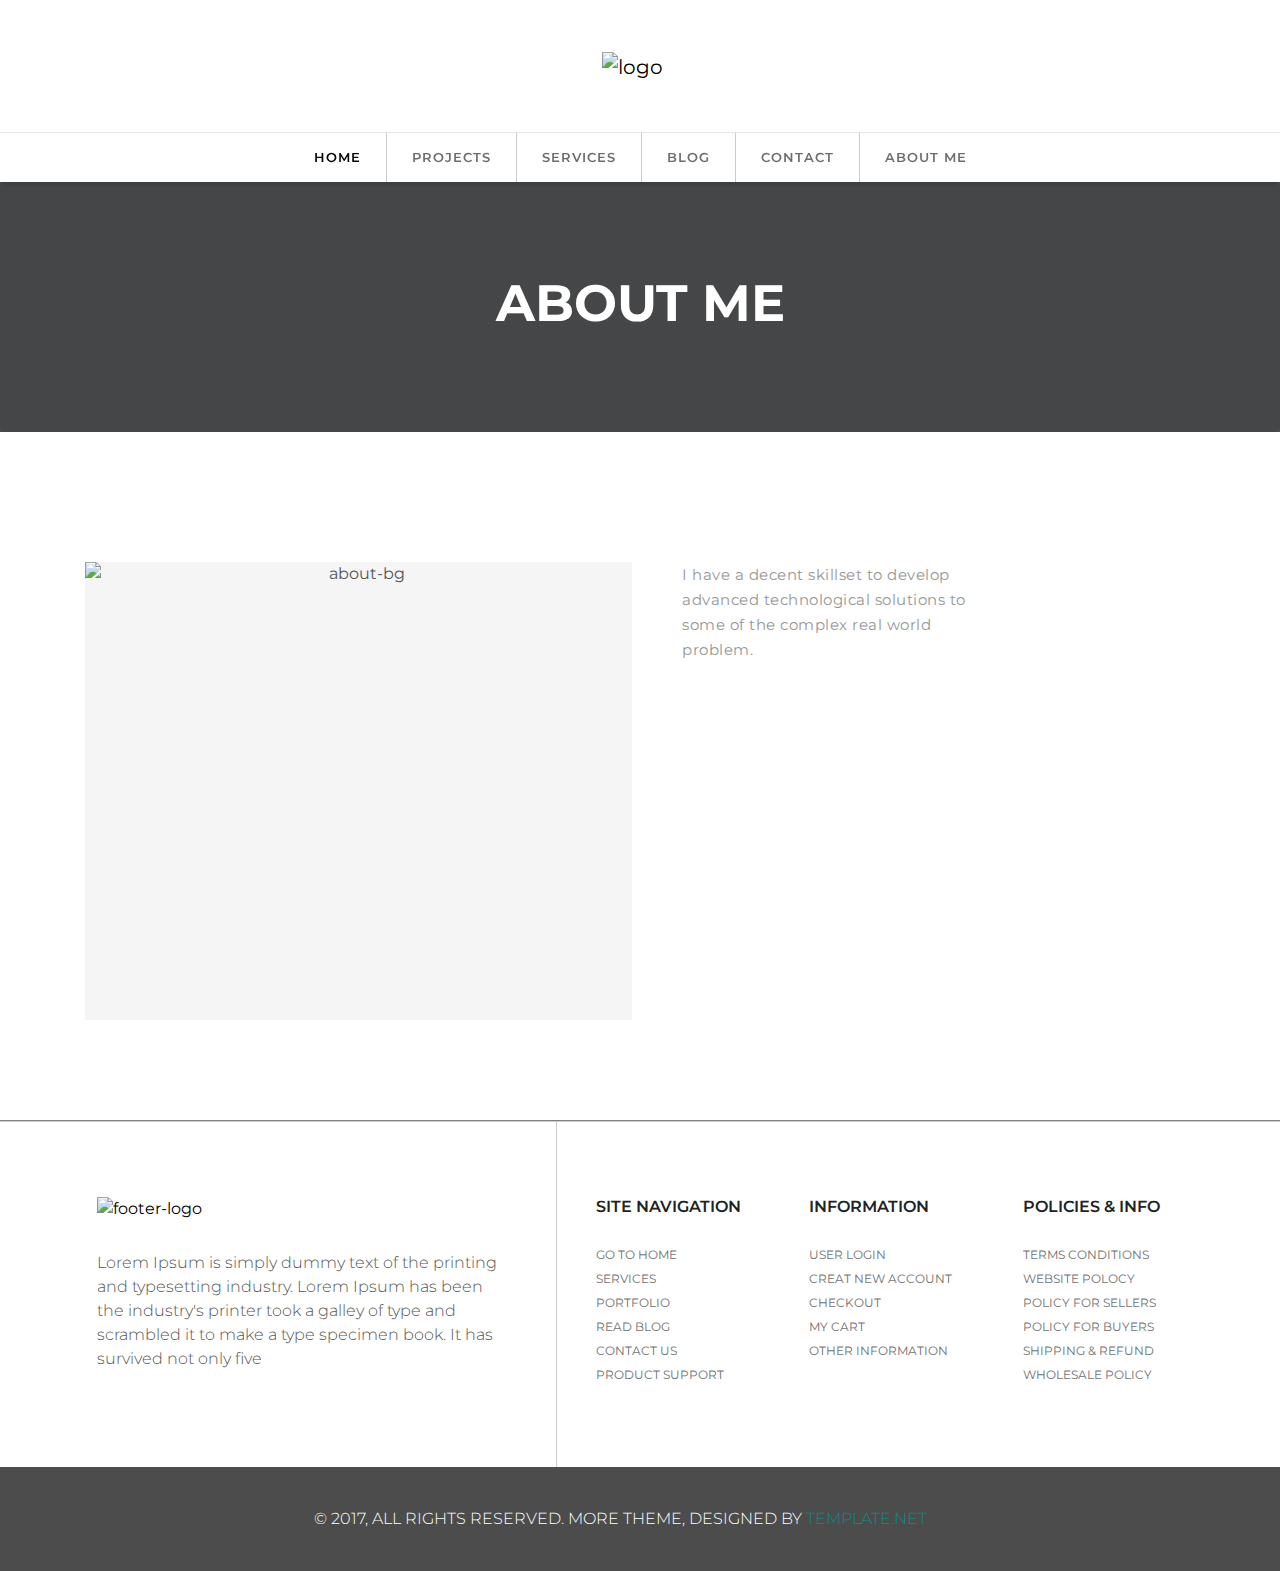
==== commit 76e2404b: "Signed-off-by: aitesam961 <aitesam961@gmail.com>" ====
--- a/about.html
+++ b/about.html
@@ -47,9 +47,6 @@
                     <a class="nav-link active" href="index.html">Home</a>
                 </li>
                 <li class="nav-item">
-                    <a class="nav-link" href="portfolio.html">Portfolio</a>
-                </li>
-                <li class="nav-item">
                     <a class="nav-link" href="projects.html">Projects</a>
                 </li>
                 <li class="nav-item">
@@ -69,37 +66,34 @@
         </div>
         <!--container end-->
     </nav>
-    <!-- 
+    <!--Section-1-->
     <section class="section-1">
         <div class="jumbotron d-flex align-items-center">
             <div class="gradient"></div>
             <div class="container-fluid content">
                 <h1 data-aos="fade-right" data-aos-delay="300">About Me</h1>
-                <h2 data-aos="fade-left" data-aos-delay="300">the multipurpose psd wordrpess theme</h2>
-            </div>
-            
+                <h2 data-aos="fade-left" data-aos-delay="300"></h2>
+            </div>
+            <!--container-fluid end-->
         </div>
     </section>
-    --->
     
     
-    <!-- About Section Start -->
-    <div id="about-us">
-        <div class="container">
-           <h3>About Me</h3>
-            <div class="row" style="margin-right: 0; margin-left: 0;" data-aos="fade-up" data-aos-delay="300">
-                <div >
-                 <img src="images/aitesam_image.jpg" alt="about-bg" class="thumbnail image">
-                  <p>   <br>I am an enthusiast and a passionate learner of Electrical Engineering with specialization in Computer Systems Engineering. 
-                      I have a decent skillset to develop advanced technological solutions to some of
-                      the complex real world problem.
-                      
-                   </p>
-                </div>
-             </div>
-        </div>
+   <!-- About Section Start -->
+   <div id="about-us">
+    <div class="container">
+       <h3></h3>
+        <div class="row" style="margin-right: 0; margin-left: 0;" data-aos="fade-up" data-aos-delay="300">
+            <div>
+             <img src="images/about.jpg" alt="about-bg" class="thumbnail image">
+              <p>I have a decent skillset to develop advanced technological solutions to some of
+                the complex real world problem.
+               </p>
+            </div>
+         </div>
     </div>
-    <!-- About Section End -->
+</div>
+<!-- About Section End -->
    
     <section class="section-7">
         <!-- Footer -->
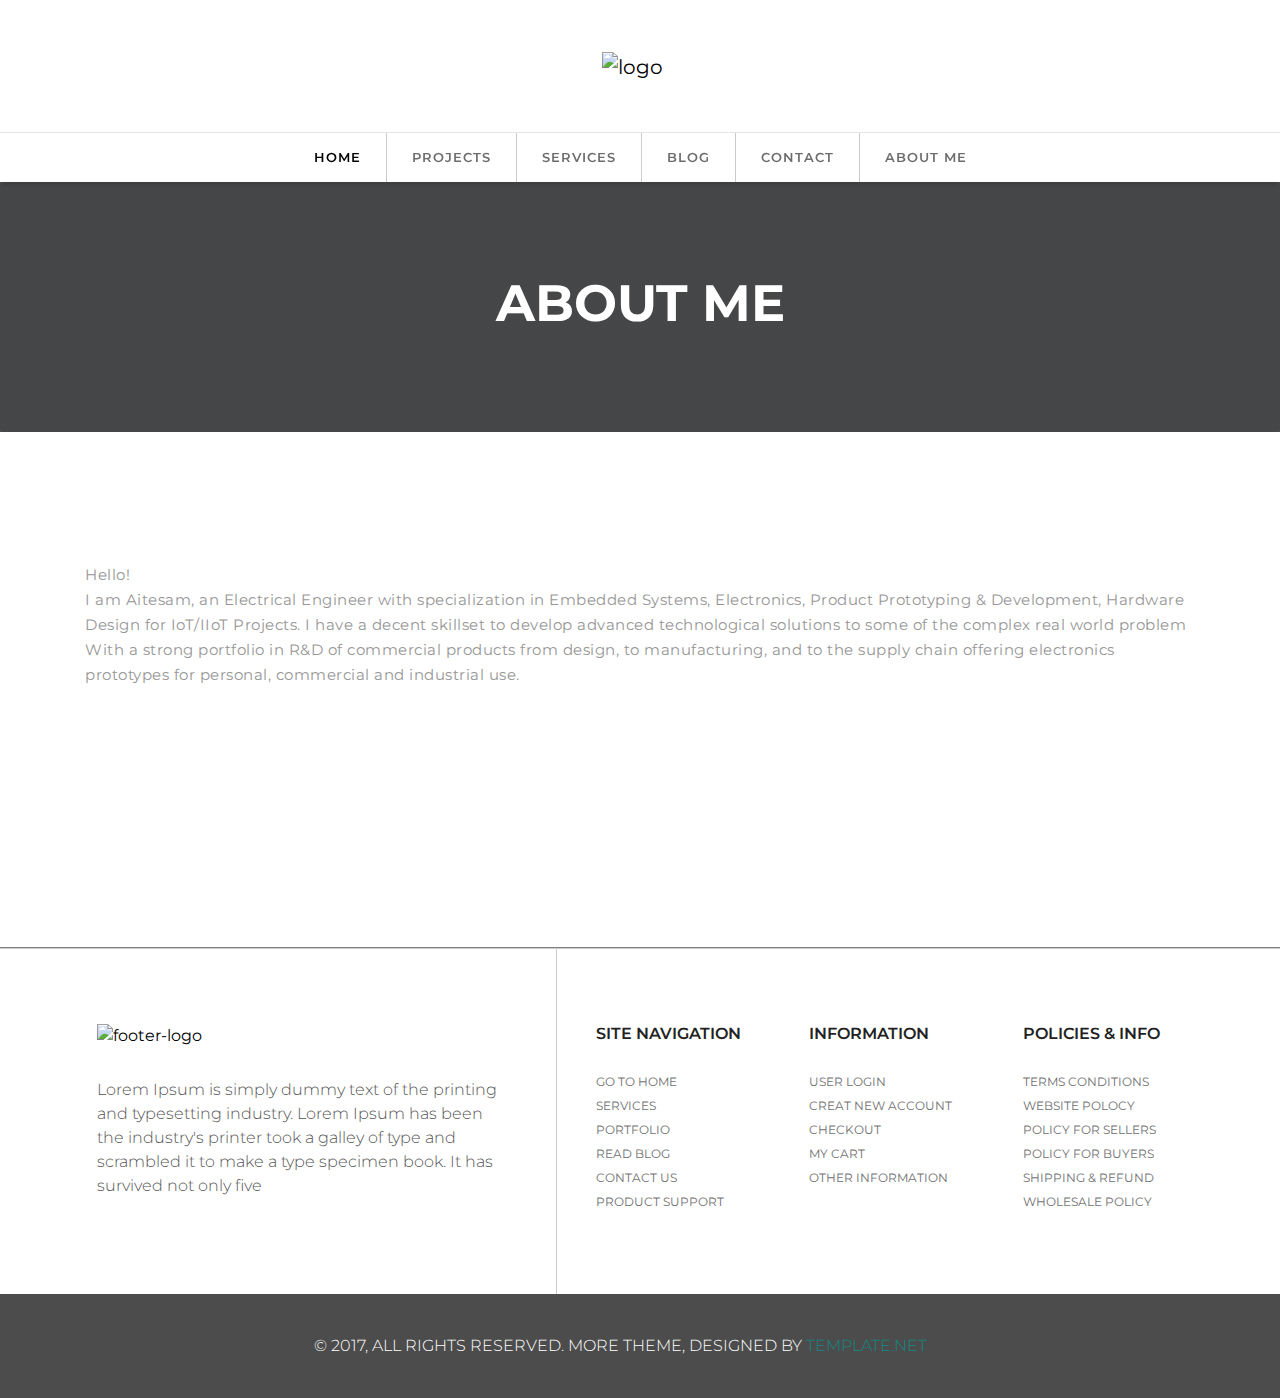
==== commit df72b014: "Signed-off-by: aitesma961 <aitesam961@gmail.com>" ====
--- a/about.html
+++ b/about.html
@@ -85,9 +85,11 @@
        <h3></h3>
         <div class="row" style="margin-right: 0; margin-left: 0;" data-aos="fade-up" data-aos-delay="300">
             <div>
-             <img src="images/about.jpg" alt="about-bg" class="thumbnail image">
-              <p>I have a decent skillset to develop advanced technological solutions to some of
-                the complex real world problem.
+              <p>Hello!<br>
+                I am Aitesam, an Electrical Engineer with specialization in
+                Embedded Systems, Electronics, Product Prototyping & Development, Hardware Design for IoT/IIoT Projects.
+                I have a decent skillset to develop advanced technological solutions to some of
+                the complex real world problem With a strong portfolio in R&D of commercial products from design, to manufacturing, and to the supply chain offering electronics prototypes for personal, commercial and industrial use.
                </p>
             </div>
          </div>
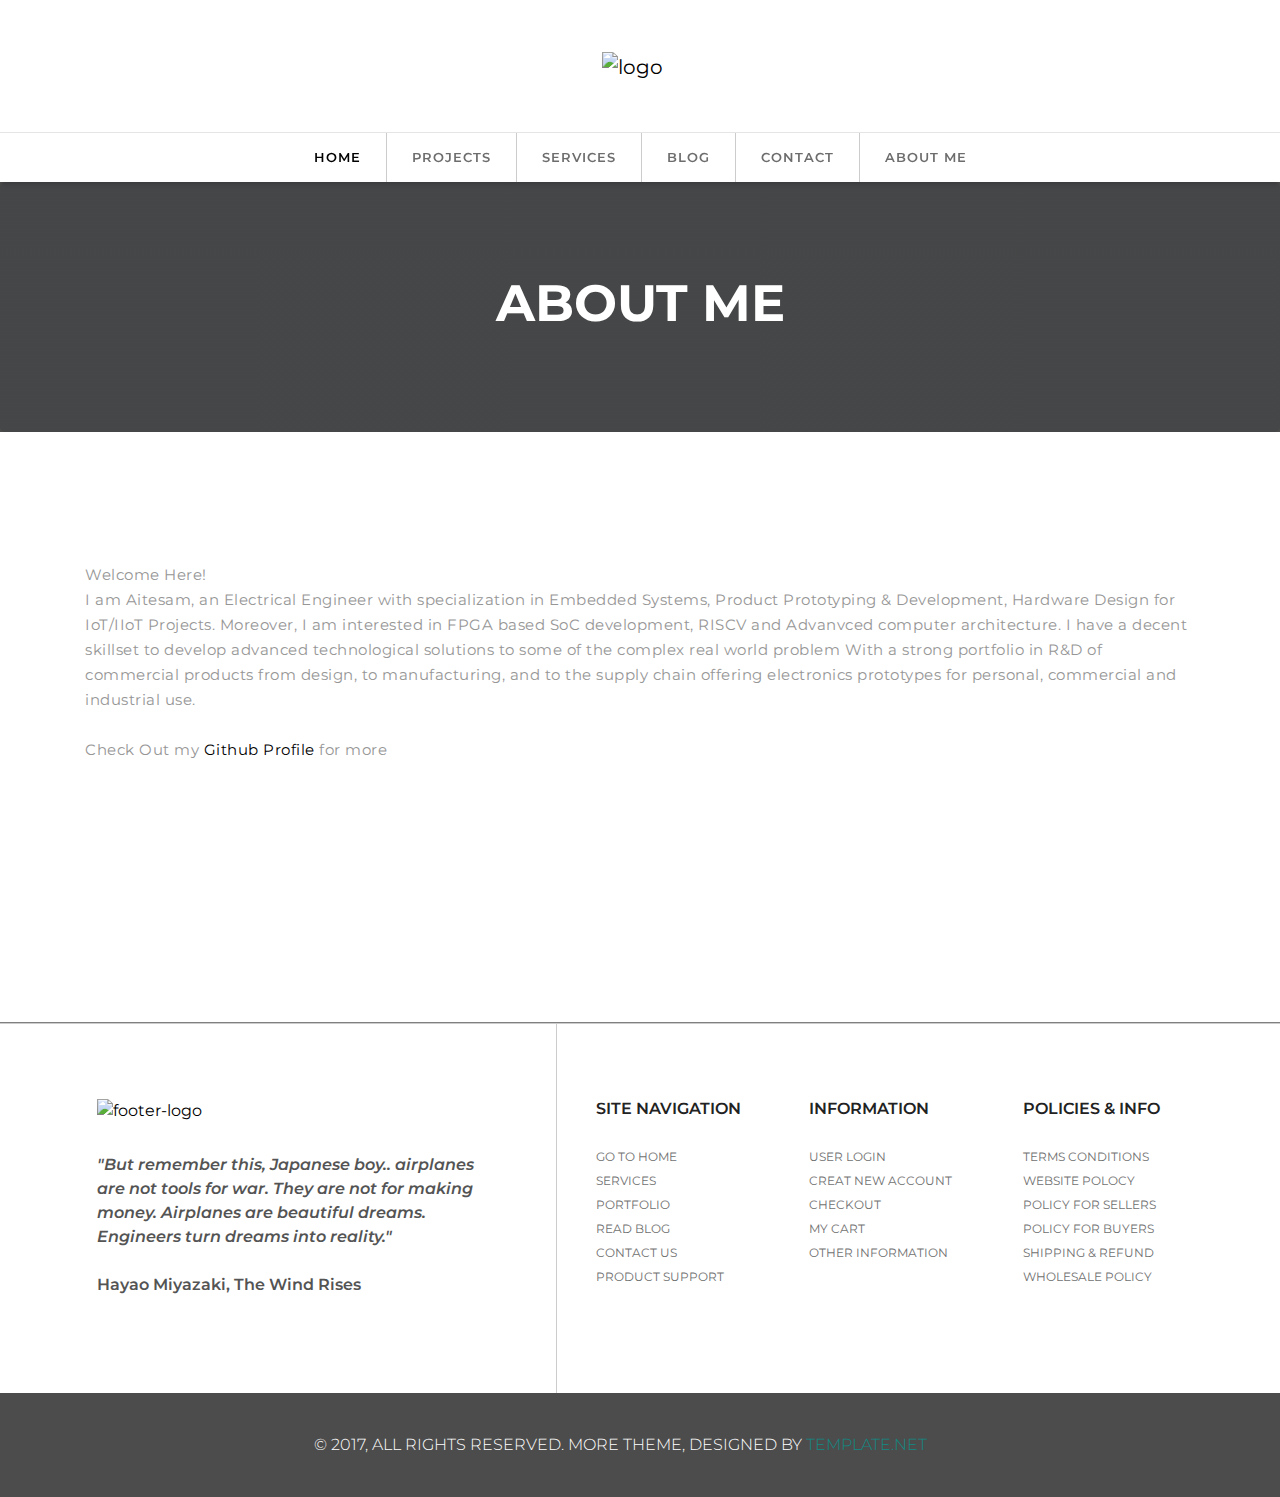
==== commit 2557738f: "Update about.html" ====
--- a/about.html
+++ b/about.html
@@ -85,11 +85,12 @@
        <h3></h3>
         <div class="row" style="margin-right: 0; margin-left: 0;" data-aos="fade-up" data-aos-delay="300">
             <div>
-              <p>Hello!<br>
+              <p>Welcome Here!<br>
                 I am Aitesam, an Electrical Engineer with specialization in
-                Embedded Systems, Electronics, Product Prototyping & Development, Hardware Design for IoT/IIoT Projects.
+                Embedded Systems, Product Prototyping & Development, Hardware Design for IoT/IIoT Projects. Moreover, I am interested in FPGA based SoC development, RISCV and Advanvced computer architecture.
                 I have a decent skillset to develop advanced technological solutions to some of
-                the complex real world problem With a strong portfolio in R&D of commercial products from design, to manufacturing, and to the supply chain offering electronics prototypes for personal, commercial and industrial use.
+                the complex real world problem With a strong portfolio in R&D of commercial products from design, to manufacturing, and to the supply chain offering electronics prototypes for personal, commercial and industrial use.<br>
+                <br>Check Out my <a href="https://github.com/aitesam961">Github Profile</a> for more 
                </p>
             </div>
          </div>
@@ -111,8 +112,13 @@
                     <div class="col-lg-5 col-sm-12 mx-auto box-1">
 
                         <!-- Content -->
-                        <a href="index.html"><img src="images/footer-logo.png" alt="footer-logo"></a>
-                        <p>Lorem Ipsum is simply dummy text of the printing and typesetting industry. Lorem Ipsum has been the industry's printer took a galley of type and scrambled it to make a type specimen book. It has survived not only five</p>
+                        <a href="index.html"><img src="images/aitesam_logo2.png" alt="footer-logo"></a>
+                        <p>
+                            <b><i>"But remember this, Japanese boy.. airplanes are not tools for war. They are not for making money. Airplanes are beautiful dreams. Engineers turn dreams into reality."</i></b>
+                            <br>
+                            <br>
+                            <b>Hayao Miyazaki, The Wind Rises</b>
+                        </p>
 
                     </div>
                     <!-- Grid column -->
